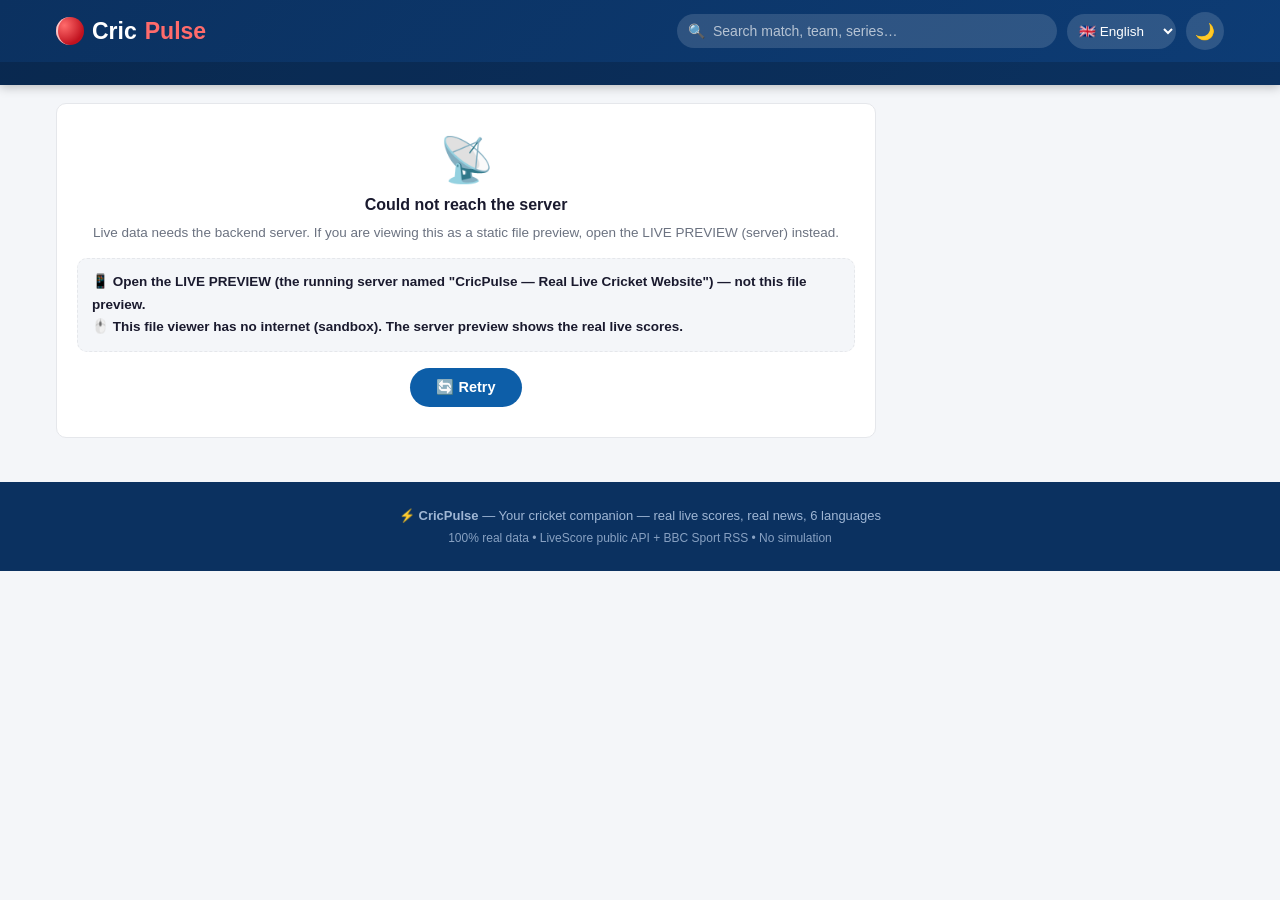
==== index.html @ 307e0ea5 "Add files via upload" ====
<!DOCTYPE html>
<html lang="en">
<head>
<meta charset="UTF-8">
<meta name="viewport" content="width=device-width, initial-scale=1.0">
<title>CricPulse — Live Cricket Score</title>
<style>
  * { margin:0; padding:0; box-sizing:border-box; font-family:'Segoe UI', Roboto, 'Noto Sans', 'Noto Sans Devanagari', 'Noto Sans Bengali', 'Noto Sans Tamil', Arial, sans-serif; }
  :root { --nav:#0b3160; --nav2:#0d3c75; --accent:#0d5ea8; --live:#e63946; --bg:#f4f6f9; --card:#fff; --text:#1a1a2e; --muted:#6b7280; --border:#e5e7eb; --green:#16a34a; }
  body.dark { --bg:#0b1220; --card:#111a2e; --text:#e5e7eb; --muted:#94a3b8; --border:#23304d; --nav:#081428; --nav2:#0c1e3c; }
  body { background:var(--bg); color:var(--text); transition:background .3s,color .3s; }

  header { background:linear-gradient(135deg,var(--nav),var(--nav2)); color:#fff; position:sticky; top:0; z-index:50; box-shadow:0 2px 10px rgba(0,0,0,.25); }
  .hwrap { max-width:1200px; margin:auto; display:flex; align-items:center; gap:10px; padding:12px 16px; }
  .logo { font-size:23px; font-weight:800; cursor:pointer; display:flex; align-items:center; gap:8px; white-space:nowrap; }
  .logo .ball { width:28px; height:28px; background:radial-gradient(circle at 30% 30%, #ff6b6b, #c1121f 70%); border-radius:50%; position:relative; animation:spin 6s linear infinite; }
  .logo .ball::after { content:''; position:absolute; inset:0; border-radius:50%; border-left:2px solid rgba(255,255,255,.7); }
  @keyframes spin { to { transform:rotate(360deg); } }
  .logo span.red { color:#ff6b6b; }
  .search { flex:1; max-width:380px; margin-left:auto; position:relative; }
  .search input { width:100%; padding:9px 14px 9px 36px; border-radius:20px; border:none; outline:none; background:rgba(255,255,255,.14); color:#fff; font-size:14px; }
  .search input::placeholder { color:rgba(255,255,255,.65); }
  .search::before { content:'🔍'; position:absolute; left:11px; top:9px; font-size:14px; z-index:2; }
  .sres { position:absolute; top:42px; left:0; right:0; background:var(--card); color:var(--text); border:1px solid var(--border); border-radius:10px; overflow:hidden; display:none; box-shadow:0 10px 30px rgba(0,0,0,.3); max-height:320px; overflow-y:auto; z-index:60; }
  .sres.show { display:block; }
  .sres-item { padding:9px 13px; font-size:13.5px; cursor:pointer; border-bottom:1px solid var(--border); display:flex; gap:8px; align-items:center; flex-wrap:wrap; }
  .sres-item:last-child { border-bottom:none; }
  .sres-item:hover { background:var(--bg); }
  .sres-item small { color:var(--muted); margin-left:auto; }
  .langsel { background:rgba(255,255,255,.14); color:#fff; border:none; border-radius:20px; padding:9px 8px; font-size:13.5px; cursor:pointer; outline:none; max-width:128px; }
  .langsel option { color:#1a1a2e; }
  .theme-btn { background:rgba(255,255,255,.14); border:none; color:#fff; width:38px; height:38px; border-radius:50%; cursor:pointer; font-size:16px; flex-shrink:0; }
  nav { background:rgba(0,0,0,.18); }
  .navwrap { max-width:1200px; margin:auto; display:flex; gap:2px; padding:0 10px; overflow-x:auto; }
  .navwrap a { color:#dbe7f5; text-decoration:none; padding:10px 13px; font-size:13.5px; font-weight:600; white-space:nowrap; border-bottom:3px solid transparent; cursor:pointer; }
  .navwrap a.active, .navwrap a:hover { color:#fff; border-bottom-color:#ff6b6b; }

  .layout { max-width:1200px; margin:auto; display:grid; grid-template-columns:1fr 330px; gap:18px; padding:18px 16px; }
  .layout.wide { grid-template-columns:1fr; }
  .layout.wide aside { display:none; }
  @media (max-width:900px){ .layout{ grid-template-columns:1fr; } }

  .tabs { display:flex; gap:4px; background:var(--card); border:1px solid var(--border); border-radius:10px 10px 0 0; padding:6px 6px 0; }
  .tab { flex:1; text-align:center; padding:10px; font-weight:700; font-size:13.5px; color:var(--muted); cursor:pointer; border-bottom:3px solid transparent; }
  .tab.active { color:var(--accent); border-bottom-color:var(--accent); }
  body.dark .tab.active { color:#6cb6ff; border-bottom-color:#6cb6ff; }

  .pgtitle { font-size:22px; font-weight:800; margin-bottom:14px; display:flex; align-items:center; gap:8px; flex-wrap:wrap; }
  .pgtitle small { font-size:12px; color:var(--muted); font-weight:600; }

  .match-card { background:var(--card); border:1px solid var(--border); border-top:none; padding:14px 16px; cursor:pointer; transition:.2s; }
  .match-card:last-of-type { border-radius:0 0 10px 10px; }
  .match-card:hover { box-shadow:0 4px 16px rgba(13,94,168,.15); }
  .m-head { display:flex; justify-content:space-between; gap:8px; font-size:12px; color:var(--muted); margin-bottom:10px; }
  .badge { background:var(--live); color:#fff; font-size:11px; font-weight:700; padding:2px 9px; border-radius:10px; display:inline-flex; align-items:center; gap:6px; white-space:nowrap; }
  .badge .dot { width:7px; height:7px; background:#fff; border-radius:50%; animation:pulse 1s infinite; }
  @keyframes pulse { 50%{ opacity:.25; } }
  .badge.green { background:var(--green); }
  .badge.gray { background:#8a94a6; }
  .m-teams { display:flex; flex-direction:column; gap:8px; }
  .t-row { display:flex; align-items:center; gap:10px; }
  .t-abbr { min-width:44px; font-size:11px; font-weight:800; color:var(--muted); background:var(--bg); border-radius:6px; padding:4px 6px; text-align:center; }
  .t-name { font-weight:700; flex:1; font-size:15px; }
  .t-score { font-weight:800; font-size:15px; font-variant-numeric:tabular-nums; }
  .t-score.dim { color:var(--muted); font-weight:600; font-size:13px; }
  .t-row.batting .t-name::after { content:'•'; color:var(--live); margin-left:6px; animation:pulse 1s infinite; }
  .m-foot { margin-top:10px; padding-top:9px; border-top:1px dashed var(--border); font-size:13px; color:var(--accent); font-weight:600; }
  body.dark .m-foot { color:#6cb6ff; }
  .empty { padding:26px; text-align:center; color:var(--muted); background:var(--card); border:1px solid var(--border); border-top:none; border-radius:0 0 10px 10px; font-size:14px; }
  .refresh-bar { display:flex; justify-content:space-between; align-items:center; background:var(--card); border:1px solid var(--border); border-bottom:none; border-radius:10px 10px 0 0; padding:8px 14px; font-size:12px; color:var(--muted); }
  .refresh-bar b { color:var(--green); }

  .back { background:var(--card); border:1px solid var(--border); border-radius:10px; padding:10px 16px; margin-bottom:12px; cursor:pointer; font-weight:700; color:var(--accent); display:inline-block; }
  body.dark .back { color:#6cb6ff; }
  .d-card { background:var(--card); border:1px solid var(--border); border-radius:10px; padding:16px; margin-bottom:14px; }
  .d-title { font-size:19px; font-weight:800; margin-bottom:4px; line-height:1.4; }
  .d-sub { font-size:13px; color:var(--muted); margin-bottom:12px; }
  .stats-row { display:flex; gap:12px; flex-wrap:wrap; }
  .stat { flex:1; min-width:110px; background:var(--bg); border-radius:8px; padding:10px; text-align:center; }
  .stat b { display:block; font-size:19px; color:var(--accent); }
  body.dark .stat b { color:#6cb6ff; }
  .stat span { font-size:11px; color:var(--muted); }
  .status-line { background:rgba(22,163,74,.1); border-left:4px solid var(--green); padding:10px 14px; border-radius:6px; font-size:14px; font-weight:600; margin-top:10px; }
  .section-h { font-weight:800; font-size:14px; margin:14px 0 6px; text-transform:uppercase; letter-spacing:.4px; color:var(--accent); }
  body.dark .section-h { color:#6cb6ff; }
  .chips { display:flex; gap:8px; flex-wrap:wrap; margin-top:10px; }
  .chip { background:var(--bg); border:1px solid var(--border); border-radius:20px; padding:7px 13px; font-size:12.5px; font-weight:600; }

  .side-card { background:var(--card); border:1px solid var(--border); border-radius:10px; padding:14px 16px; margin-bottom:16px; }
  .side-h { font-weight:800; font-size:15px; margin-bottom:12px; display:flex; justify-content:space-between; align-items:center; gap:6px; }
  .side-h a { font-size:12px; color:var(--accent); text-decoration:none; font-weight:600; cursor:pointer; white-space:nowrap; }
  body.dark .side-h a { color:#6cb6ff; }
  .mini-match { padding:9px 0; border-bottom:1px solid var(--border); cursor:pointer; font-size:13px; }
  .mini-match:last-child { border-bottom:none; }
  .mini-match b { display:block; margin-bottom:3px; }
  .mini-match small { color:var(--muted); }
  .news-item { display:flex; gap:10px; padding:9px 0; border-bottom:1px solid var(--border); cursor:pointer; }
  .news-item:last-child { border-bottom:none; }
  .news-thumb { width:64px; height:48px; border-radius:8px; display:flex; align-items:center; justify-content:center; font-size:22px; flex-shrink:0; background:linear-gradient(135deg,#1c78d2,#0b3160); }
  .news-item h4 { font-size:12.5px; line-height:1.45; font-weight:600; }
  .news-item small { color:var(--muted); font-size:11px; }

  .cards2 { display:grid; grid-template-columns:repeat(auto-fill,minmax(290px,1fr)); gap:14px; }
  .p-card { background:var(--card); border:1px solid var(--border); border-radius:10px; padding:16px; }
  .p-card h3 { font-size:15.5px; font-weight:800; margin-bottom:8px; line-height:1.5; }
  .p-card p { font-size:13px; color:var(--muted); line-height:1.6; }
  .news-big { display:flex; gap:14px; background:var(--card); border:1px solid var(--border); border-radius:10px; padding:14px; margin-bottom:12px; cursor:pointer; transition:.2s; }
  .news-big:hover { box-shadow:0 4px 16px rgba(13,94,168,.15); }
  .news-big .news-thumb { width:100px; height:76px; font-size:30px; }
  .news-big h3 { font-size:15px; font-weight:700; line-height:1.45; margin-bottom:6px; }
  .news-big p { font-size:13px; color:var(--muted); line-height:1.5; }
  .news-big .meta { font-size:11.5px; color:var(--accent); font-weight:600; margin-top:6px; }
  body.dark .news-big .meta { color:#6cb6ff; }
  .src-badge { display:inline-flex; align-items:center; gap:6px; background:var(--bg); border:1px solid var(--border); padding:5px 11px; border-radius:8px; font-size:12px; font-weight:700; color:var(--muted); }
  .err-box { background:var(--card); border:1px solid var(--border); border-radius:10px; padding:30px 20px; text-align:center; }
  .err-box h3 { margin-bottom:8px; font-size:16px; }
  .err-box p { color:var(--muted); font-size:13.5px; line-height:1.6; }
  .spin { width:26px; height:26px; border:3px solid var(--border); border-top-color:var(--accent); border-radius:50%; animation:rot .8s linear infinite; margin:0 auto 12px; }
  @keyframes rot { to { transform:rotate(360deg); } }
  footer { background:var(--nav); color:#9fb6d4; margin-top:26px; padding:22px 16px; text-align:center; font-size:13px; line-height:1.8; }
</style>
</head>
<body>

<header>
  <div class="hwrap">
    <div class="logo" onclick="go('matches')"><span class="ball"></span>Cric<span class="red">Pulse</span></div>
    <div class="search">
      <input id="searchBox" autocomplete="off">
      <div class="sres" id="sres"></div>
    </div>
    <select class="langsel" id="langSel" onchange="setLang(this.value)" title="Language"></select>
    <button class="theme-btn" onclick="toggleTheme()" title="Dark/Light">🌙</button>
  </div>
  <nav><div class="navwrap">
    <a data-route="home"   onclick="go('matches')"></a>
    <a data-route="live"   onclick="go('matches')"></a>
    <a data-route="news"   onclick="go('news')"></a>
    <a data-route="series" onclick="go('series')"></a>
    <a data-route="about"  onclick="go('about')"></a>
  </div></nav>
</header>

<div class="layout" id="layout">
  <main id="main"></main>
  <aside id="aside"></aside>
</div>

<footer>
  <div>⚡ <b>CricPulse</b> — <span data-i18n="foot1"></span></div>
  <div style="font-size:12px;opacity:.85"><span data-i18n="foot2"></span></div>
</footer>

<script>
/* ============================================================
   🌍 FULL TRANSLATION ENGINE — 6 languages
============================================================ */
const LANGS = [
  {c:'en', label:'🇬🇧 English'}, {c:'hi', label:'🇮🇳 हिन्दी'}, {c:'bn', label:'🇧🇩 বাংলা'},
  {c:'ta', label:'🇮🇳 தமிழ்'}, {c:'es', label:'🇪🇸 Español'}, {c:'fr', label:'🇫🇷 Français'}
];
const I18N = {
en:{ docTitle:'CricPulse — Live Cricket Score', navHome:'Home', navLive:'Live Scores', navNews:'News', navSeries:'Series', navAbout:'About',
 searchPh:'Search match, team, series…', tabLive:'🔴 LIVE', tabUp:'📅 UPCOMING', tabRec:'✅ RECENT', badgeLive:'LIVE', badgeUp:'UPCOMING', badgeRes:'RESULT',
 empty:'No matches right now 🏏', back:'← Back to Matches', updated:'updated', secAgo:'{n}s ago', justNow:'just now',
 stRuns:'RUNS', stWkts:'WICKETS', stOvers:'OVERS', status:'MATCH STATUS', tvOn:'📺 TV Channels', startT:'🕐 Start', type:'Format', series:'Series',
 liveNow:'🔴 Live Right Now', latestNews:'📰 Latest News', more:'More »', newsTitle:'📰 Cricket News — Real (BBC Sport)', readOn:'Read full story on BBC »',
 seriesTitle:'🏏 Live & Upcoming Series', matchesN:'{n} matches', liveN:'{n} live now', teamsTitle:'Teams',
 aboutTitle:'About CricPulse', aboutA:'This site shows 100% REAL cricket data — no fake, no demo numbers. Live scores come from the LiveScore public web API, and news headlines come from the BBC Sport Cricket RSS feed — both fetched live by our own Node.js backend.',
 aboutB:'The interface is fully translated in 6 languages. Team names, series, innings, overs, wickets and match status are all real-time. Live view refreshes automatically every 15 seconds.',
 dataSrc:'Data sources: LiveScore public API + BBC Sport RSS', refreshInfo:'⚡ Live scores refresh every 15s',
 errTitle:'Could not reach the server', errText:'Live data needs the backend server. If you are viewing this as a static file preview, open the LIVE PREVIEW (server) instead.',
 loading:'Loading real match data…', errStep1:'Open the LIVE PREVIEW (the running server named "CricPulse — Real Live Cricket Website") — not this file preview.', errStep2:'This file viewer has no internet (sandbox). The server preview shows the real live scores.', retry:'Retry', foot1:'Your cricket companion — real live scores, real news, 6 languages', foot2:'100% real data • LiveScore public API + BBC Sport RSS • No simulation',
 teams:{England:'इंग्लैंड'} },
hi:{ docTitle:'CricPulse — लाइव क्रिकेट स्कोर', navHome:'होम', navLive:'लाइव स्कोर', navNews:'न्यूज़', navSeries:'सीरीज़', navAbout:'हमारे बारे में',
 searchPh:'मैच, टीम, सीरीज़ खोजें…', tabLive:'🔴 लाइव', tabUp:'📅 आने वाले', tabRec:'✅ हाल के', badgeLive:'लाइव', badgeUp:'आने वाला', badgeRes:'परिणाम',
 empty:'अभी कोई मैच नहीं 🏏', back:'← मैचों पर वापस', updated:'अपडेट', secAgo:'{n} सेकंड पहले', justNow:'अभी',
 stRuns:'रन', stWkts:'विकेट', stOvers:'ओवर', status:'मैच की स्थिति', tvOn:'📺 टीवी चैनल', startT:'🕐 शुरू', type:'फॉर्मेट', series:'सीरीज़',
 liveNow:'🔴 अभी लाइव', latestNews:'📰 ताज़ा खबरें', more:'और »', newsTitle:'📰 क्रिकेट न्यूज़ — असली (BBC Sport)', readOn:'पूरी खबर BBC पर पढ़ें »',
 seriesTitle:'🏏 लाइव और आने वाली सीरीज़', matchesN:'{n} मैच', liveN:'{n} लाइव', teamsTitle:'टीमें',
 aboutTitle:'CricPulse के बारे में', aboutA:'इस साइट पर 100% असली क्रिकेट डेटा है — कोई फेक या डेमो नंबर नहीं। लाइव स्कोर LiveScore के पब्लिक API से आते हैं, और न्यूज़ BBC Sport की क्रिकेट RSS से — दोनों हमारे अपने Node.js सर्वर से लाइव लाए जाते हैं।',
 aboutB:'इंटरफेस पूरी तरह 6 भाषाओं में अनुवादित है। टीम, सीरीज़, पारी, ओवर, विकेट और मैच स्टेटस — सब रियल-टाइम है। लाइव व्यू हर 15 सेकंड में अपने आप अपडेट होता है।',
 dataSrc:'डेटा स्रोत: LiveScore पब्लिक API + BBC Sport RSS', refreshInfo:'⚡ लाइव स्कोर हर 15 सेकंड में अपडेट',
 errTitle:'सर्वर तक नहीं पहुंच पाए', errText:'लाइव डेटा के लिए बैकएंड सर्वर ज़रूरी है। अगर आप इसे स्टैटिक फाइल प्रीव्यू में देख रहे हैं तो LIVE PREVIEW (सर्वर) खोलें।',
 loading:'असली मैच डेटा लोड हो रहा है…', errStep1:'LIVE PREVIEW खोलो — चल रहा server जिसका नाम "CricPulse — Real Live Cricket Website" है — यह फाइल प्रीव्यू नहीं।', errStep2:'फाइल व्यूअर में इंटरनेट बंद रहता है (sandbox)। सर्वर प्रीव्यू में असली लाइव स्कोर चलता है।', retry:'फिर कोशिश करें', foot1:'आपका क्रिकेट साथी — असली लाइव स्कोर, असली न्यूज़, 6 भाषाएं', foot2:'100% असली डेटा • LiveScore पब्लिक API + BBC Sport RSS • कोई सिमुलेशन नहीं',
 teams:{England:'इंग्लैंड'} },
bn:{ docTitle:'CricPulse — লাইভ ক্রিকেট স্কোর', navHome:'হোম', navLive:'লাইভ স্কোর', navNews:'খবর', navSeries:'সিরিজ', navAbout:'আমাদের সম্পর্কে',
 searchPh:'ম্যাচ, দল, সিরিজ খুঁজুন…', tabLive:'🔴 লাইভ', tabUp:'📅 আসন্ন', tabRec:'✅ সাম্প্রতিক', badgeLive:'লাইভ', badgeUp:'আসন্ন', badgeRes:'ফলাফল',
 empty:'এখন কোনো ম্যাচ নেই 🏏', back:'← ম্যাচে ফিরুন', updated:'আপডেট', secAgo:'{n} সেকেন্ড আগে', justNow:'এইমাত্র',
 stRuns:'রান', stWkts:'উইকেট', stOvers:'ওভার', status:'ম্যাচের অবস্থা', tvOn:'📺 টিভি চ্যানেল', startT:'🕐 শুরু', type:'ফরম্যাট', series:'সিরিজ',
 liveNow:'🔴 এখন লাইভ', latestNews:'📰 সর্বশেষ খবর', more:'আরও »', newsTitle:'📰 ক্রিকেট খবর — আসল (BBC Sport)', readOn:'BBC-তে পুরো খবর পড়ুন »',
 seriesTitle:'🏏 লাইভ ও আসন্ন সিরিজ', matchesN:'{n} ম্যাচ', liveN:'{n} লাইভ', teamsTitle:'দলগুলো',
 aboutTitle:'CricPulse সম্পর্কে', aboutA:'এই সাইটে ১০০% আসল ক্রিকেট ডেটা — কোনো ভুয়া বা ডেমো সংখ্যা নয়। লাইভ স্কোর LiveScore-এর পাবলিক API থেকে, আর খবর BBC Sport ক্রিকেট RSS থেকে আসে — আমাদের নিজস্ব Node.js সার্ভার লাইভ আনে।',
 aboutB:'ইন্টারফেস ৬টি ভাষায় সম্পূর্ণ অনূদিত। দল, সিরিজ, ইনিংস, ওভার, উইকেট ও ম্যাচ স্টেটাস সব রিয়েল-টাইম। লাইভ ভিউ প্রতি ১৫ সেকেন্ডে আপডেট হয়।',
 dataSrc:'ডেটা উৎস: LiveScore পাবলিক API + BBC Sport RSS', refreshInfo:'⚡ লাইভ স্কোর প্রতি ১৫ সেকেন্ডে আপডেট',
 errTitle:'সার্ভারে পৌঁছানো যায়নি', errText:'লাইভ ডেটার জন্য ব্যাকএন্ড সার্ভার দরকার। স্ট্যাটিক ফাইল প্রিভিউতে দেখলে LIVE PREVIEW (সার্ভার) খুলুন।',
 loading:'আসল ম্যাচ ডেটা লোড হচ্ছে…', errStep1:'LIVE PREVIEW খুলুন — চলমান সার্ভার "CricPulse — Real Live Cricket Website" — এই ফাইল প্রিভিউ নয়।', errStep2:'ফাইল ভিউয়ারে ইন্টারনেট বন্ধ থাকে (sandbox)। সার্ভার প্রিভিউতে আসল লাইভ স্কোর চলে।', retry:'আবার চেষ্টা করুন', foot1:'আপনার ক্রিকেট সঙ্গী — আসল লাইভ স্কোর, আসল খবর, ৬টি ভাষা', foot2:'১০০% আসল ডেটা • LiveScore পাবলিক API + BBC Sport RSS • কোনো সিমুলেশন নেই',
 teams:{England:'ইংল্যান্ড'} },
ta:{ docTitle:'CricPulse — நேரலை கிரிக்கெட் ஸ்கோர்', navHome:'முகப்பு', navLive:'நேரலை ஸ்கோர்', navNews:'செய்திகள்', navSeries:'தொடர்கள்', navAbout:'எங்களைப் பற்றி',
 searchPh:'போட்டி, அணி, தொடர் தேடுங்கள்…', tabLive:'🔴 நேரலை', tabUp:'📅 வரவிருக்கும்', tabRec:'✅ சமீபத்திய', badgeLive:'நேரலை', badgeUp:'வரவிருப்பு', badgeRes:'முடிவு',
 empty:'இப்போது போட்டிகள் இல்லை 🏏', back:'← போட்டிகளுக்கு திரும்பு', updated:'புதுப்பிப்பு', secAgo:'{n} வினாடிகள் முன்', justNow:'இப்போது',
 stRuns:'ஓட்டங்கள்', stWkts:'விக்கெட்டுகள்', stOvers:'ஓவர்கள்', status:'போட்டி நிலை', tvOn:'📺 டிவி சேனல்கள்', startT:'🕐 தொடக்கம்', type:'வடிவம்', series:'தொடர்',
 liveNow:'🔴 இப்போது நேரலை', latestNews:'📰 சமீபத்திய செய்திகள்', more:'மேலும் »', newsTitle:'📰 கிரிக்கெட் செய்திகள் — உண்மையானது (BBC Sport)', readOn:'BBC-இல் முழு செய்தி படிக்க »',
 seriesTitle:'🏏 நேரலை மற்றும் வரவிருக்கும் தொடர்கள்', matchesN:'{n} போட்டிகள்', liveN:'{n} நேரலை', teamsTitle:'அணிகள்',
 aboutTitle:'CricPulse பற்றி', aboutA:'இந்த தளத்தில் 100% உண்மையான கிரிக்கெட் தரவு — போலி எண்கள் இல்லை. நேரலை ஸ்கோர் LiveScore பொது API-இலிருந்தும், செய்திகள் BBC Sport RSS-இலிருந்தும் எங்கள் சொந்த Node.js சர்வர் மூலம் வருகின்றன.',
 aboutB:'இடைமுகம் 6 மொழிகளில் முழுமையாக மொழிபெயர்க்கப்பட்டுள்ளது. அணிகள், தொடர்கள், இன்னிங்ஸ், ஓவர்கள், விக்கெட்டுகள் — அனைத்தும் ரியல்-டைம். நேரலை 15 வினாடிகளுக்கு ஒருமுறை புதுப்பிக்கப்படும்.',
 dataSrc:'தரவு ஆதாரம்: LiveScore பொது API + BBC Sport RSS', refreshInfo:'⚡ நேரலை ஸ்கோர் 15 வினாடிகளில் புதுப்பிப்பு',
 errTitle:'சர்வரை அடைய முடியவில்லை', errText:'நேரலை தரவுக்கு பின்புல சர்வர் தேவை. நிலையான கோப்பு முன்தோற்றத்தில் பார்த்தால் LIVE PREVIEW (சர்வரை) திறக்கவும்.',
 loading:'உண்மையான தரவு ஏற்றப்படுகிறது…', errStep1:'LIVE PREVIEW திறக்கவும் — இயங்கும் சர்வர் "CricPulse — Real Live Cricket Website" — இது கோப்பு முன்தோற்றம் அல்ல.', errStep2:'கோப்பு பார்வையில் இணையம் இல்லை (sandbox)। சர்வர் முன்தோற்றத்தில் உண்மையான நேரலை ஸ்கோர் இயங்கும்.', retry:'மீண்டும் முயற்சி', foot1:'உங்கள் கிரிக்கெட் தோழர் — உண்மையான நேரலை ஸ்கோர், செய்தி, 6 மொழிகள்', foot2:'100% உண்மையான தரவு • LiveScore பொது API + BBC Sport RSS • உருவகப்படுத்தல் இல்லை',
 teams:{England:'இங்கிலாந்து'} },
es:{ docTitle:'CricPulse — Cricket en vivo', navHome:'Inicio', navLive:'En vivo', navNews:'Noticias', navSeries:'Series', navAbout:'Acerca de',
 searchPh:'Buscar partido, equipo, serie…', tabLive:'🔴 EN VIVO', tabUp:'📅 PRÓXIMOS', tabRec:'✅ RECIENTES', badgeLive:'EN VIVO', badgeUp:'PRÓXIMO', badgeRes:'RESULTADO',
 empty:'No hay partidos ahora 🏏', back:'← Volver a los partidos', updated:'actualizado', secAgo:'hace {n}s', justNow:'ahora mismo',
 stRuns:'CARRERAS', stWkts:'WICKETS', stOvers:'OVERS', status:'ESTADO DEL PARTIDO', tvOn:'📺 Canales de TV', startT:'🕐 Inicio', type:'Formato', series:'Serie',
 liveNow:'🔴 En vivo ahora', latestNews:'📰 Últimas noticias', more:'Más »', newsTitle:'📰 Noticias — reales (BBC Sport)', readOn:'Leer la historia en BBC »',
 seriesTitle:'🏏 Series en vivo y próximas', matchesN:'{n} partidos', liveN:'{n} en vivo', teamsTitle:'Equipos',
 aboutTitle:'Acerca de CricPulse', aboutA:'Este sitio muestra datos de cricket 100% reales — nada falso. Los scores en vivo vienen de la API pública de LiveScore y las noticias del RSS de BBC Sport, traídas por nuestro propio backend Node.js.',
 aboutB:'La interfaz está totalmente traducida a 6 idiomas. Equipos, series, entradas, overs, wickets y estado del partido — todo en tiempo real. Se actualiza cada 15 segundos.',
 dataSrc:'Fuentes: API pública de LiveScore + RSS de BBC Sport', refreshInfo:'⚡ Scores cada 15 segundos',
 errTitle:'No se pudo conectar al servidor', errText:'Los datos en vivo necesitan el backend. Si ves esto en una vista previa estática, abre el LIVE PREVIEW (servidor).',
 loading:'Cargando datos reales…', errStep1:'Abre el LIVE PREVIEW (el servidor en marcha "CricPulse — Real Live Cricket Website") — no esta vista de archivo.', errStep2:'El visor de archivos no tiene internet (sandbox). En la vista del servidor hay scores reales en vivo.', retry:'Reintentar', foot1:'Tu compañero de cricket — scores reales, noticias reales, 6 idiomas', foot2:'Datos 100% reales • API pública de LiveScore + RSS de BBC Sport • Sin simulación',
 teams:{England:'Inglaterra'} },
fr:{ docTitle:'CricPulse — Cricket en direct', navHome:'Accueil', navLive:'Scores en direct', navNews:'Actualités', navSeries:'Séries', navAbout:'À propos',
 searchPh:'Rechercher match, équipe, série…', tabLive:'🔴 EN DIRECT', tabUp:'📅 À VENIR', tabRec:'✅ RÉCENTS', badgeLive:'EN DIRECT', badgeUp:'À VENIR', badgeRes:'RÉSULTAT',
 empty:'Aucun match pour le moment 🏏', back:'← Retour aux matchs', updated:'mis à jour', secAgo:'il y a {n}s', justNow:'à l\'instant',
 stRuns:'COURSES', stWkts:'WICKETS', stOvers:'OVERS', status:'STATUT DU MATCH', tvOn:'📺 Chaînes TV', startT:'🕐 Début', type:'Format', series:'Série',
 liveNow:'🔴 En direct maintenant', latestNews:'📰 Dernières actus', more:'Plus »', newsTitle:'📰 Actus cricket — réelles (BBC Sport)', readOn:'Lire sur BBC »',
 seriesTitle:'🏏 Séries en direct et à venir', matchesN:'{n} matchs', liveN:'{n} en direct', teamsTitle:'Équipes',
 aboutTitle:'À propos de CricPulse', aboutA:'Ce site affiche des données de cricket 100% réelles — rien de faux. Les scores en direct viennent de l\'API publique de LiveScore et les actus du flux RSS de BBC Sport, récupérées par notre propre backend Node.js.',
 aboutB:'L\'interface est entièrement traduite en 6 langues. Équipes, séries, manches, overs, wickets et statut — tout en temps réel. Actualisation automatique toutes les 15 secondes.',
 dataSrc:'Sources : API publique LiveScore + RSS BBC Sport', refreshInfo:'⚡ Scores actualisés toutes les 15s',
 errTitle:'Impossible de joindre le serveur', errText:'Les données en direct nécessitent le backend. Si vous voyez ceci dans un aperçu statique, ouvrez le LIVE PREVIEW (serveur).',
 loading:'Chargement des données réelles…', errStep1:"Ouvrez le LIVE PREVIEW (le serveur actif « CricPulse — Real Live Cricket Website ») — pas cet aperçu de fichier.", errStep2:"La visionneuse de fichiers n'a pas d'internet (sandbox). L'aperçu serveur montre les vrais scores en direct.", retry:'Réessayer', foot1:'Votre compagnon cricket — scores réels, actus réelles, 6 langues', foot2:'Données 100% réelles • API publique LiveScore + RSS BBC Sport • Aucune simulation',
 teams:{England:'Angleterre'} }
};

/* team-name translations for known teams (fallback: English name from API) */
const TEAM_I18N = {
  hi:{'India':'भारत','Australia':'ऑस्ट्रेलिया','England':'इंग्लैंड','Pakistan':'पाकिस्तान','South Africa':'दक्षिण अफ्रीका','New Zealand':'न्यूज़ीलैंड','Sri Lanka':'श्रीलंका','West Indies':'वेस्ट इंडीज़','Bangladesh':'बांग्लादेश','Afghanistan':'अफ़ग़ानिस्तान','Ireland':'आयरलैंड','Zimbabwe':'ज़िम्बाब्वे','Nepal':'नेपाल','Scotland':'स्कॉटलैंड','Netherlands':'नीदरलैंड','Namibia':'नामीबिया','Oman':'ओमान','United Arab Emirates':'यूएई','United States':'यूएसए'},
  bn:{'India':'ভারত','Australia':'অস্ট্রেলিয়া','England':'ইংল্যান্ড','Pakistan':'পাকিস্তান','South Africa':'দক্ষিণ আফ্রিকা','New Zealand':'নিউজিল্যান্ড','Sri Lanka':'শ্রীলঙ্কা','West Indies':'ওয়েস্ট ইন্ডিজ','Bangladesh':'বাংলাদেশ','Afghanistan':'আফগানিস্তান','Ireland':'আয়ারল্যান্ড','Zimbabwe':'জিম্বাবোয়ে','Nepal':'নেপাল','Scotland':'স্কটল্যান্ড','Netherlands':'নেদারল্যান্ডস','Namibia':'নামিবিয়া','Oman':'ওমান','United Arab Emirates':'ইউএই','United States':'যুক্তরাষ্ট্র'},
  ta:{'India':'இந்தியா','Australia':'ஆஸ்திரேலியா','England':'இங்கிலாந்து','Pakistan':'பாகிஸ்தான்','South Africa':'தென்னாப்பிரிக்கா','New Zealand':'நியூஸிலாந்து','Sri Lanka':'இலங்கை','West Indies':'மேற்கிந்திய தீவுகள்','Bangladesh':'வங்கதேசம்','Afghanistan':'ஆப்கானிஸ்தான்','Ireland':'அயர்லாந்து','Zimbabwe':'ஜிம்பாப்வே','Nepal':'நேபாளம்','Scotland':'ஸ்காட்லாந்து','Netherlands':'நெதர்லாந்து','Namibia':'நமீபியா','Oman':'ஓமன்','United Arab Emirates':'ஐக்கிய அரபு அமீரகம்','United States':'அமெரிக்கா'},
  es:{'India':'India','Australia':'Australia','England':'Inglaterra','Pakistan':'Pakistán','South Africa':'Sudáfrica','New Zealand':'Nueva Zelanda','Sri Lanka':'Sri Lanka','West Indies':'Indias Occidentales','Bangladesh':'Bangladés','Afghanistan':'Afganistán','Ireland':'Irlanda','Zimbabwe':'Zimbabue','Nepal':'Nepal','Scotland':'Escocia','Netherlands':'Países Bajos','Namibia':'Namibia','Oman':'Omán','United Arab Emirates':'EAU','United States':'EE. UU.'},
  fr:{'India':'Inde','Australia':'Australie','England':'Angleterre','Pakistan':'Pakistan','South Africa':'Afrique du Sud','New Zealand':'Nouvelle-Zélande','Sri Lanka':'Sri Lanka','West Indies':'Indes occidentales','Bangladesh':'Bangladesh','Afghanistan':'Afghanistan','Ireland':'Irlande','Zimbabwe':'Zimbabwe','Nepal':'Népal','Scotland':'Écosse','Netherlands':'Pays-Bas','Namibia':'Namibie','Oman':'Oman','United Arab Emirates':'EAU','United States':'États-Unis'}
};

let lang = 'en';
try { const s = localStorage.getItem('cp_lang'); if(s && I18N[s]) lang = s; else if((navigator.language||'').toLowerCase().startsWith('hi')) lang='hi'; } catch(e){}
function t(k){ const d=I18N[lang]||I18N.en; return d[k]!==undefined?d[k]:(I18N.en[k]!==undefined?I18N.en[k]:k); }
function tf(k,p){ let s=t(k); for(const x in p){ s=s.split('{'+x+'}').join(p[x]); } return s; }
function TN(n){ const m=TEAM_I18N[lang]; return (m&&m[n])||n; }

/* ============================================================
   REAL DATA — fetch from OUR backend (which fetches real APIs)
============================================================ */
let DATA = null;      // {live, upcoming, recent, ts}
let NEWS = null;      // {items}
let SERIES = null;
let state = { view:'matches', tab:'live', param:null, lastFetch:null };

async function api(path){
  const r = await fetch(path);
  if(!r.ok) throw new Error('api '+r.status);
  return r.json();
}
async function loadMatches(force){
  try{
    if(!force && DATA && Date.now()-DATA.ts < 10000) return;
    DATA = await api('/api/matches');
    state.lastFetch = DATA.ts;
    render();
  }catch(e){ renderError(); }
}
async function loadNews(){ try{ NEWS = await api('/api/news'); render(); }catch(e){} }
async function loadSeries(){ try{ SERIES = await api('/api/series'); render(); }catch(e){} }

/* ============================================================
   RENDER HELPERS
============================================================ */
const $ = id => document.getElementById(id);
function esc(s){ return String(s||'').replace(/[&<>"']/g, c=>({'&':'&amp;','<':'&lt;','>':'&gt;','"':'&quot;',"'":'&#39;'}[c])); }
function fmtScore(inn){ if(!inn||!inn.length) return ''; return inn.map(i=> i.runs + '/' + (i.wkts!==undefined?i.wkts:0) + (i.overs?' ('+i.overs+')':'')).join(' & '); }
function startStr(s){
  if(!s||s.length<12) return '';
  const p = {y:+s.slice(0,4), mo:+s.slice(4,6)-1, d:+s.slice(6,8), h:+s.slice(8,10), mi:+s.slice(10,12)};
  const dt = new Date(p.y,p.mo,p.d,p.h,p.mi);
  try { return dt.toLocaleString(lang==='en'?'en-GB':lang, {weekday:'short', day:'numeric', month:'short', hour:'2-digit', minute:'2-digit'}); }
  catch(e){ return s.slice(0,8)+' '+p.h+':'+String(p.mi).padStart(2,'0'); }
}
function agoStr(ts){
  const n = Math.max(0, Math.round((Date.now()-ts)/1000));
  return n<5 ? t('justNow') : tf('secAgo',{n});
}
function battingSide(m){
  if(!m.live) return null;
  // the side batting = the one whose innings has fewer completed innings / latest innings present
  const i1=m.innings1.length, i2=m.innings2.length;
  if(i2>0) return 't2'; if(i1>0) return 't1'; return null;
}
function innRows(m){
  const rows=[];
  m.innings1.forEach((i,ix)=>rows.push({side:'t1', inn:i, label:m.innings1.length>1? (ix+1) : null}));
  m.innings2.forEach((i,ix)=>rows.push({side:'t2', inn:i, label:m.innings2.length>1? (ix+1) : null}));
  return rows;
}

function matchCard(m){
  const bt = battingSide(m);
  let badge, teams='', foot='';
  const head = esc(m.round? m.round+' • ':'') + esc(m.seriesDetail||m.series) ;
  if(m.tab==='live'){
    badge = '<span class="badge"><span class="dot"></span>'+t('badgeLive')+'</span>';
  } else if(m.tab==='upcoming'){
    badge = '<span class="badge green">'+t('badgeUp')+'</span>';
    foot = '🕐 '+startStr(m.start);
  } else {
    badge = '<span class="badge gray">'+t('badgeRes')+'</span>';
  }
  // team rows with real innings scores
  const rows = {t1:[], t2:[]};
  innRows(m).forEach(r=>{
    const s = r.inn.runs + '/' + (r.inn.wkts!==undefined?r.inn.wkts:0);
    rows[r.side].push(r.inn.overs? s+' ('+r.inn.overs+')' : s);
  });
  const mk = (side, team, other) => {
    const sc = rows[side].length? '<span class="t-score">'+rows[side].join(' & ')+'</span>'
      : (m.tab==='upcoming'? '<span class="t-score dim">—</span>' : '<span class="t-score dim">&nbsp;</span>');
    return '<div class="t-row '+(bt===side?'batting':'')+'"><span class="t-abbr">'+esc(team.abr||team.name.slice(0,3).toUpperCase())+'</span><span class="t-name">'+esc(TN(team.name))+'</span>'+sc+'</div>';
  };
  teams = mk('t1', m.t1) + mk('t2', m.t2);
  if(m.tab==='live' && m.statusText) foot = '📊 '+esc(m.statusText);
  if(m.tab==='recent' && m.statusText) foot = '🏁 '+esc(m.statusText);
  return '<div class="match-card" onclick="go(\'match\',\''+m.id+'\')">'
    + '<div class="m-head"><span>'+head+'</span>'+badge+'</div>'
    + '<div class="m-teams">'+teams+'</div><div class="m-foot">'+foot+'</div></div>';
}

function renderMatches(){
  if(!DATA) return '<div class="err-box"><div class="spin"></div><h3>'+t('loading')+'</h3></div>';
  const items = DATA[state.tab]||[];
  let html = '<div class="refresh-bar"><span>'+t('refreshInfo')+'</span>'
    + '<span>'+(state.lastFetch? (t('updated')+' • '+agoStr(state.lastFetch)):'')+' <b style="cursor:pointer" onclick="loadMatches(true)">⟳</b></span></div>';
  html += '<div class="tabs">'
    + '<div class="tab '+(state.tab==='live'?'active':'')+'" onclick="setTab(\'live\')">'+t('tabLive')+' ('+DATA.live.length+')</div>'
    + '<div class="tab '+(state.tab==='upcoming'?'active':'')+'" onclick="setTab(\'upcoming\')">'+t('tabUp')+' ('+DATA.upcoming.length+')</div>'
    + '<div class="tab '+(state.tab==='recent'?'active':'')+'" onclick="setTab(\'recent\')">'+t('tabRec')+' ('+DATA.recent.length+')</div></div>';
  html += items.length? items.map(matchCard).join('') : '<div class="empty">'+t('empty')+'</div>';
  return html;
}
function setTab(tb){ state.tab=tb; render(); }

function renderMatchDetail(id){
  if(!DATA) return '<div class="err-box"><div class="spin"></div><h3>'+t('loading')+'</h3></div>';
  const m = [...DATA.live,...DATA.upcoming,...DATA.recent].find(x=>x.id===id);
  if(!m) return '<span class="back" onclick="go(\'matches\')">'+t('back')+'</span><div class="err-box"><p>'+t('empty')+'</p></div>';
  let html = '<span class="back" onclick="go(\'matches\')">'+t('back')+'</span>';
  html += '<div class="d-card"><div class="d-title">'+esc(TN(m.t1.name))+' vs '+esc(TN(m.t2.name))+'</div>'
    + '<div class="d-sub">'+esc(m.round)+' • '+esc(m.series)+' • '+esc(m.type)+'</div>';
  const inn = innRows(m);
  const sum = side => inn.filter(r=>r.side===side).reduce((a,r)=>a+r.inn.runs,0);
  html += '<div class="stats-row">'
    + '<div class="stat"><b>'+sum('t1')+'</b><span>'+t('stRuns')+' — '+esc(m.t1.abr||'')+'</span></div>'
    + '<div class="stat"><b>'+sum('t2')+'</b><span>'+t('stRuns')+' — '+esc(m.t2.abr||'')+'</span></div>'
    + '<div class="stat"><b>'+esc(m.statusLabel||'—')+'</b><span>'+t('status')+'</span></div>'
    + '</div>';
  if(m.statusText) html += '<div class="status-line">📊 '+esc(m.statusText)+'</div>';
  if(m.start) html += '<div class="chips"><span class="chip">'+t('startT')+': '+startStr(m.start)+'</span><span class="chip">'+t('type')+': '+esc(m.type)+'</span></div>';
  html += '</div>';
  html += '<div class="d-card"><div class="section-h">'+t('series')+'</div><div style="font-size:14.5px;font-weight:600">'+esc(m.series)+'</div>'
    + '<div style="font-size:13px;color:var(--muted);margin-top:4px">'+esc(m.seriesDetail)+'</div>';
  const allInn = inn;
  if(allInn.length){
    html += '<div class="section-h">🏏 '+t('stRuns')+'</div>';
    allInn.forEach(r=>{
      const nm = r.side==='t1'? TN(m.t1.name) : TN(m.t2.name);
      const lbl = r.label? ' — '+r.label : '';
      html += '<div class="status-line" style="background:var(--bg);border-left-color:var(--accent);margin-bottom:8px">'
        + '<b>'+esc(nm)+lbl+'</b><br>'+r.inn.runs+' / '+ (r.inn.wkts!==undefined?r.inn.wkts:0)
        + (r.inn.overs? ' &nbsp;('+r.inn.overs+' '+t('stOvers')+')':'') + '</div>';
    });
  }
  if(m.tv && m.tv.length){
    html += '<div class="section-h">'+t('tvOn')+'</div><div class="chips">' + m.tv.map(x=>'<span class="chip">📺 '+esc(x)+'</span>').join('') + '</div>';
  }
  html += '</div>';
  return html;
}

function renderNewsList(){
  if(!NEWS) return '<div class="err-box"><div class="spin"></div><h3>'+t('loading')+'</h3></div>';
  let html = '<div class="pgtitle">'+t('newsTitle')+'</div>';
  if(!NEWS.items.length) return html+'<div class="p-card"><p>'+t('empty')+'</p></div>';
  html += NEWS.items.map(n=>{
    let d=''; try{ d = new Date(n.date).toLocaleString(lang==='en'?'en-GB':lang,{day:'numeric',month:'short',hour:'2-digit',minute:'2-digit'}); }catch(e){}
    return '<div class="news-big" onclick="window.open(\''+esc(n.link)+'\',\'_blank\')">'
      + '<div class="news-thumb">📰</div><div><h3>'+esc(n.title)+'</h3><p>'+esc(n.desc)+'</p>'
      + '<div class="meta">'+esc(d)+' • BBC Sport</div></div></div>';
  }).join('');
  return html + '<div class="p-card" style="text-align:center"><span class="src-badge">✅ '+t('readOn')+'</span></div>';
}

function renderSeries(){
  if(!SERIES) return '<div class="err-box"><div class="spin"></div><h3>'+t('loading')+'</h3></div>';
  let html = '<div class="pgtitle">'+t('seriesTitle')+'</div><div class="cards2">';
  html += SERIES.series.map(s=>
    '<div class="p-card"><h3>'+esc(s.name)+'</h3>'
    + '<div style="margin-bottom:10px">'+(s.live? '<span class="badge"><span class="dot"></span>'+tf('liveN',{n:s.live})+'</span>':'<span class="badge green">'+t('badgeUp')+'</span>')+'</div>'
    + '<div style="font-size:13px;color:var(--muted);margin-bottom:6px">🏏 '+esc(s.detail||'')+'</div>'
    + '<div style="font-size:13px;color:var(--muted)">'+tf('matchesN',{n:s.total})+'</div></div>'
  ).join('');
  return html+'</div>';
}

function renderAbout(){
  return '<div class="pgtitle">'+t('aboutTitle')+'</div>'
    + '<div class="p-card"><div class="art-body" style="font-size:14.5px;line-height:1.8">'
    + '<p style="margin-bottom:12px">'+t('aboutA')+'</p>'
    + '<p style="margin-bottom:12px">'+t('aboutB')+'</p>'
    + '<div class="chips"><span class="src-badge">✅ '+t('dataSrc')+'</span><span class="src-badge">'+t('refreshInfo')+'</span></div>'
    + '</div></div>';
}

function renderAside(){
  if(!DATA) return '';
  const live = DATA.live.slice(0,5);
  let html = '<div class="side-card"><div class="side-h">'+t('liveNow')+'<a onclick="setTab(\'live\');go(\'matches\')">'+t('more')+'</a></div>';
  html += live.length? live.map(m=>{
    const i1 = m.innings1[0], i2 = m.innings2[0];
    const s1 = i1? i1.runs+'/'+(i1.wkts!==undefined?i1.wkts:0) : '—';
    const s2 = i2? i2.runs+'/'+(i2.wkts!==undefined?i2.wkts:0) : '—';
    return '<div class="mini-match" onclick="go(\'match\',\''+m.id+'\')"><b>'+esc(TN(m.t1.name))+' '+s1+' — '+esc(TN(m.t2.name))+' '+s2+'</b><small>'+esc(m.statusText||m.series)+'</small></div>';
  }).join('') : '<small style="color:var(--muted)">'+t('empty')+'</small>';
  html += '</div>';
  // news
  html += '<div class="side-card"><div class="side-h">'+t('latestNews')+'<a onclick="go(\'news\')">'+t('more')+'</a></div>';
  if(NEWS && NEWS.items.length){
    html += NEWS.items.slice(0,4).map(n=>'<div class="news-item" onclick="window.open(\''+esc(n.link)+'\',\'_blank\')"><div class="news-thumb">📰</div><div><h4>'+esc(n.title)+'</h4><small>BBC Sport</small></div></div>').join('');
  }
  html += '</div>';
  return html;
}

function renderError(){
  $('main').innerHTML = '<div class="err-box">'
    + '<div style="font-size:44px;margin-bottom:10px">📡</div>'
    + '<h3>'+t('errTitle')+'</h3>'
    + '<p style="margin-bottom:14px">'+t('errText')+'</p>'
    + '<div style="background:var(--bg);border:1px dashed var(--border);border-radius:10px;padding:12px 14px;font-size:13.5px;line-height:1.7;text-align:left;margin-bottom:16px">'
    + '📱 <b>'+t('errStep1')+'</b><br>🖱️ <b>'+t('errStep2')+'</b></div>'
    + '<button onclick="loadMatches(true)" style="background:var(--accent);color:#fff;border:none;border-radius:22px;padding:11px 26px;font-size:14.5px;font-weight:700;cursor:pointer">🔄 '+t('retry')+'</button>'
    + '</div>';
  setTimeout(()=>{ if(!DATA) loadMatches(true); }, 6000);
}

/* ============================================================
   SEARCH (real matches + real news)
============================================================ */
function doSearch(q){
  const box = $('sres');
  if(!q || q.trim().length<2){ box.classList.remove('show'); return; }
  q = q.toLowerCase();
  const hits = [];
  if(DATA) [...DATA.live,...DATA.upcoming,...DATA.recent].forEach(m=>{
    const hay = (m.t1.name+' '+m.t2.name+' '+m.series+' '+m.round+' '+m.type).toLowerCase();
    if(hay.includes(q)) hits.push({label:'🏏 '+TN(m.t1.name)+' vs '+TN(m.t2.name), sub:m.round||m.type, act:()=>go('match',m.id)});
  });
  if(NEWS) NEWS.items.forEach(n=>{
    if(n.title.toLowerCase().includes(q)) hits.push({label:'📰 '+n.title, sub:'BBC', act:()=>window.open(n.link,'_blank')});
  });
  const seen = new Set(); const uniq = hits.filter(h=>{ const k=h.label; if(seen.has(k)) return false; seen.add(k); return true; }).slice(0,8);
  box.innerHTML = uniq.length? uniq.map((h,i)=>'<div class="sres-item" data-i="'+i+'">'+esc(h.label)+'<small>'+esc(h.sub)+'</small></div>').join('') : '<div class="sres-item">🤷</div>';
  box.classList.add('show');
  uniq.forEach((h,i)=>{ box.querySelector('[data-i="'+i+'"]').onclick = ()=>{ h.act(); box.classList.remove('show'); $('searchBox').value=''; }; });
}

/* ============================================================
   ROUTER + RENDER
============================================================ */
function go(view, param){ state.view=view; state.param=(param!==undefined?param:null); render(); window.scrollTo(0,0); }
function setLang(c){ lang=c; try{ localStorage.setItem('cp_lang',c); }catch(e){} applyI18n(); render(); }
function toggleTheme(){ document.body.classList.toggle('dark'); document.querySelector('.theme-btn').textContent = document.body.classList.contains('dark')?'☀️':'🌙'; }
function applyI18n(){
  document.querySelectorAll('[data-i18n]').forEach(el=>{ el.textContent = t(el.getAttribute('data-i18n')); });
  $('searchBox').placeholder = t('searchPh');
  document.title = t('docTitle');
  document.documentElement.lang = lang;
}
const ROUTE_MAP = {home:'matches', live:'matches', news:'news', series:'series', about:'about'};
function render(){
  const active = state.view==='match' ? 'live' : state.view;
  document.querySelectorAll('.navwrap a').forEach(a=>{
    a.textContent = t({home:'navHome',live:'navLive',news:'navNews',series:'navSeries',about:'navAbout'}[a.dataset.route]);
    a.classList.toggle('active', ROUTE_MAP[a.dataset.route]===active);
  });
  const wide = state.view==='match';
  $('layout').classList.toggle('wide', wide);
  let main='';
  if(state.view==='matches') main = renderMatches();
  else if(state.view==='match') main = renderMatchDetail(state.param);
  else if(state.view==='news') main = renderNewsList();
  else if(state.view==='series') main = renderSeries();
  else if(state.view==='about') main = renderAbout();
  $('main').innerHTML = main;
  if(!wide) $('aside').innerHTML = renderAside();
}

/* ============================================================
   INIT — real polling every 15s
============================================================ */
(function init(){
  $('langSel').innerHTML = LANGS.map(l=>'<option value="'+l.c+'"'+(l.c===lang?' selected':'')+'>'+l.label+'</option>').join('');
  $('searchBox').addEventListener('input', e=>doSearch(e.target.value));
  document.addEventListener('click', e=>{ if(!e.target.closest('.search')) $('sres').classList.remove('show'); });
  applyI18n();
  loadMatches();
  loadNews();
  setInterval(()=>loadMatches(true), 15000);      // real live refresh
  setInterval(()=>loadNews(), 600000);
})();
</script>
<script>(function(){function c(){var b=a.contentDocument||(a.contentWindow&&a.contentWindow.document);if(b){var d=b.createElement('script');d.innerHTML="window.__CF$cv$params={r:'a40300991a060c4b',t:'MTc5MDI2NTYyOQ=='};var a=document.createElement('script');a.src='/cdn-cgi/challenge-platform/scripts/jsd/main.js';document.getElementsByTagName('head')[0].appendChild(a);";b.getElementsByTagName('head')[0].appendChild(d)}}if(document.body){var a=document.createElement('iframe');a.height=1;a.width=1;a.style.position='absolute';a.style.top=0;a.style.left=0;a.style.border='none';a.style.visibility='hidden';document.body.appendChild(a);if('loading'!==document.readyState)c();else if(window.addEventListener)document.addEventListener('DOMContentLoaded',c);else{var e=document.onreadystatechange||function(){};document.onreadystatechange=function(b){e(b);'loading'!==document.readyState&&(document.onreadystatechange=e,c())}}}})();</script><script type="module" src="https://static.cloudflareinsights.com/beacon.min.js/v31edd6df95cf4e85bb4c19e7a9bdbcba1788362987495" integrity="sha512-iIg7k2xntmwu6/uSb5tpc/hySgZc4eoL31yB29W6tJFo2akwjPWcEqnCEdJvGexCL0KEQwVYv5BlowfhVz26hg==" data-cf-beacon='{"version":"2024.11.0","token":"1954b47c125f43f8b4338b3c4f804e4f","spa":2}' crossorigin="anonymous"></script>
</body>
</html>
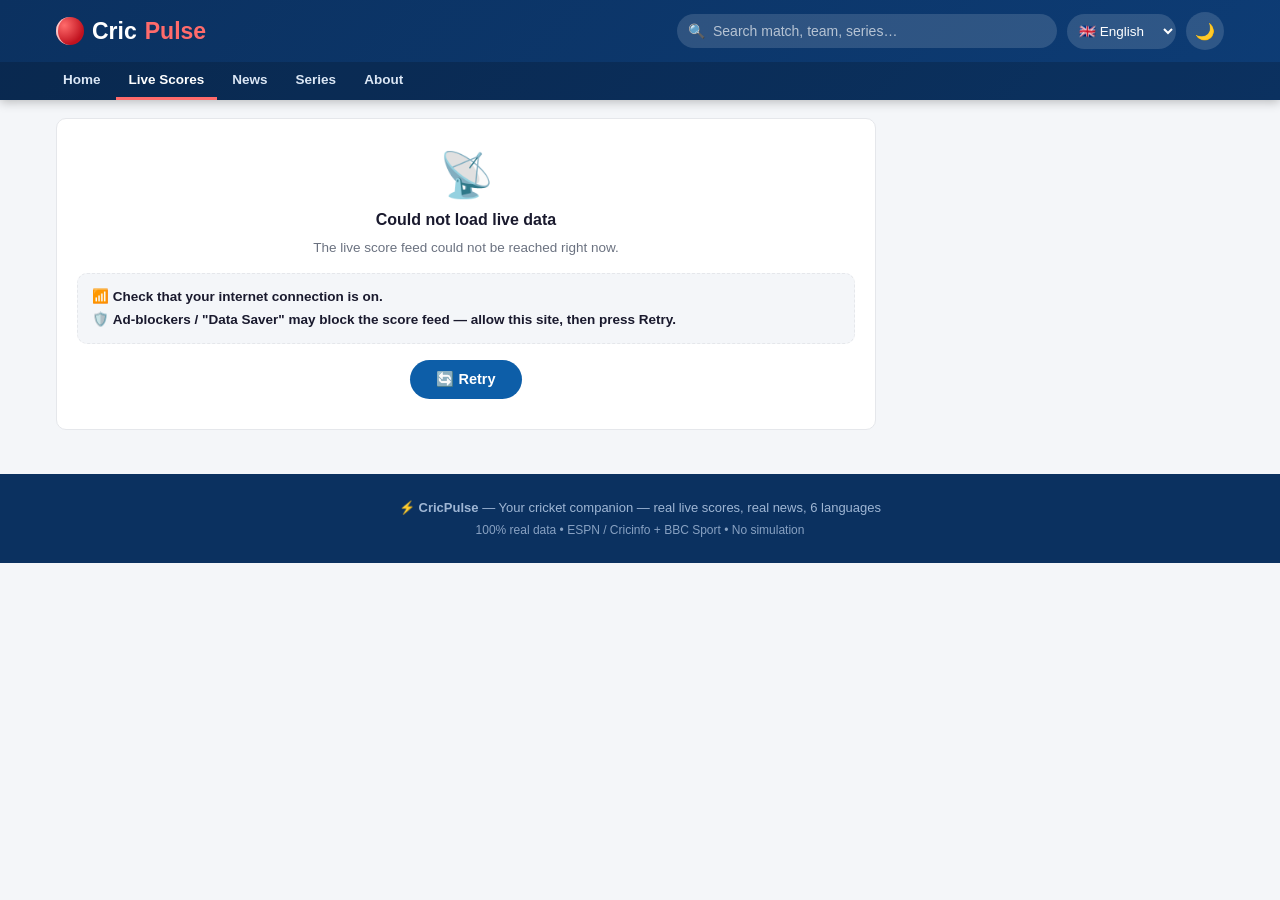
==== commit 22e6514b: "Add files via upload" ====
--- a/index.html
+++ b/index.html
@@ -3,6 +3,9 @@
 <head>
 <meta charset="UTF-8">
 <meta name="viewport" content="width=device-width, initial-scale=1.0">
+<meta name="description" content="CricPulse — real live cricket scores, full scorecards, series and news in 6 languages.">
+<meta name="theme-color" content="#0b3160">
+<link rel="icon" href="data:image/svg+xml,%3Csvg xmlns=%22http://www.w3.org/2000/svg%22 viewBox=%220 0 100 100%22%3E%3Ctext y=%22.9em%22 font-size=%2290%22%3E%F0%9F%8F%8F%3C/text%3E%3C/svg%3E">
 <title>CricPulse — Live Cricket Score</title>
 <style>
   * { margin:0; padding:0; box-sizing:border-box; font-family:'Segoe UI', Roboto, 'Noto Sans', 'Noto Sans Devanagari', 'Noto Sans Bengali', 'Noto Sans Tamil', Arial, sans-serif; }
@@ -118,6 +121,42 @@
   .spin { width:26px; height:26px; border:3px solid var(--border); border-top-color:var(--accent); border-radius:50%; animation:rot .8s linear infinite; margin:0 auto 12px; }
   @keyframes rot { to { transform:rotate(360deg); } }
   footer { background:var(--nav); color:#9fb6d4; margin-top:26px; padding:22px 16px; text-align:center; font-size:13px; line-height:1.8; }
+  /* ===== v2 additions (static GitHub Pages build) ===== */
+  .t-logo { width:22px; height:22px; object-fit:contain; border-radius:4px; background:#fff; flex-shrink:0; }
+  .t-row.winner .t-name { color:var(--green); }
+  .t-score { text-align:right; }
+  .m-venue { font-size:12px; color:var(--muted); margin-top:6px; }
+  .sc-tabs { display:flex; gap:8px; flex-wrap:wrap; margin:6px 0 12px; }
+  .sc-tab { background:var(--bg); border:1px solid var(--border); border-radius:20px; padding:7px 13px; font-size:12.5px; font-weight:700; cursor:pointer; color:var(--text); }
+  .sc-tab.active { background:var(--accent); color:#fff; border-color:var(--accent); }
+  .tbl-wrap { overflow-x:auto; -webkit-overflow-scrolling:touch; margin-bottom:12px; border:1px solid var(--border); border-radius:8px; }
+  table.sc { width:100%; border-collapse:collapse; font-size:13px; min-width:460px; }
+  table.sc th { background:var(--bg); color:var(--muted); font-weight:700; font-size:11.5px; text-transform:uppercase; padding:8px 8px; text-align:right; white-space:nowrap; }
+  table.sc th:first-child, table.sc td:first-child { text-align:left; }
+  table.sc td { padding:8px 8px; border-top:1px solid var(--border); text-align:right; font-variant-numeric:tabular-nums; }
+  table.sc td .dis { display:block; font-size:11.5px; color:var(--muted); font-weight:400; margin-top:2px; }
+  table.sc td b.live { color:var(--live); }
+  table.sc tr.tot td { font-weight:800; background:var(--bg); }
+  .kv { display:grid; grid-template-columns:repeat(auto-fill,minmax(210px,1fr)); gap:8px; margin-top:8px; }
+  .kv div { background:var(--bg); border-radius:8px; padding:9px 11px; font-size:13px; line-height:1.5; }
+  .kv div span { display:block; font-size:11px; color:var(--muted); font-weight:700; text-transform:uppercase; letter-spacing:.3px; }
+  .news-thumb img { width:100%; height:100%; object-fit:cover; border-radius:8px; }
+  .news-thumb { overflow:hidden; }
+  a.news-big, a.news-item { text-decoration:none; color:inherit; }
+  .src-pill { display:inline-block; font-size:10.5px; font-weight:800; padding:1px 7px; border-radius:8px; background:var(--bg); border:1px solid var(--border); margin-left:4px; }
+  .p-card.click { cursor:pointer; transition:.2s; }
+  .p-card.click:hover { box-shadow:0 4px 16px rgba(13,94,168,.15); }
+  .ext-link { display:inline-block; margin-top:12px; font-size:13px; font-weight:700; color:var(--accent); text-decoration:none; }
+  body.dark .ext-link { color:#6cb6ff; }
+  .small-muted { font-size:12px; color:var(--muted); }
+  .offline-bar { background:#fff4e5; color:#8a4b00; border:1px solid #ffd8a8; border-radius:10px; padding:8px 12px; font-size:12.5px; margin-bottom:10px; }
+  body.dark .offline-bar { background:#3a2a10; color:#ffd8a8; border-color:#6b4a14; }
+  @media (max-width:600px){
+    .hwrap { flex-wrap:wrap; }
+    .search { order:5; max-width:none; flex-basis:100%; margin-left:0; }
+    .logo { font-size:20px; margin-right:auto; }
+    .news-big .news-thumb { width:84px; height:64px; }
+  }
 </style>
 </head>
 <body>
@@ -243,6 +282,60 @@
   fr:{'India':'Inde','Australia':'Australie','England':'Angleterre','Pakistan':'Pakistan','South Africa':'Afrique du Sud','New Zealand':'Nouvelle-Zélande','Sri Lanka':'Sri Lanka','West Indies':'Indes occidentales','Bangladesh':'Bangladesh','Afghanistan':'Afghanistan','Ireland':'Irlande','Zimbabwe':'Zimbabwe','Nepal':'Népal','Scotland':'Écosse','Netherlands':'Pays-Bas','Namibia':'Namibie','Oman':'Oman','United Arab Emirates':'EAU','United States':'États-Unis'}
 };
 
+/* ---- v2 text patch: correct texts for the static (GitHub Pages) build + new scorecard labels ---- */
+const I18N_PATCH = {
+en:{ aboutA:'CricPulse shows 100% REAL cricket data — no fake or demo numbers. Live scores and full scorecards come directly from the public ESPN / Cricinfo scoreboard feed, and news comes from ESPNcricinfo and BBC Sport. Everything is loaded straight in your browser — no server needed.',
+ aboutB:'The interface is translated into 6 languages. Teams, series, innings, overs, wickets, run-rates and match status are all real-time. Scores refresh automatically every 15 seconds.',
+ dataSrc:'Data: ESPN / Cricinfo public feed + BBC Sport RSS', foot2:'100% real data • ESPN / Cricinfo + BBC Sport • No simulation',
+ newsTitle:'📰 Cricket News — Real (ESPNcricinfo + BBC Sport)', readOn:'Tap any story to read it in full on the original site',
+ errTitle:'Could not load live data', errText:'The live score feed could not be reached right now.', errStep1:'Check that your internet connection is on.', errStep2:'Ad-blockers / "Data Saver" may block the score feed — allow this site, then press Retry.',
+ loading:'Loading real match data…', scorecard:'Scorecard', batting:'Batting', bowling:'Bowling', batter:'Batter', bowler:'Bowler',
+ extras:'Extras', total:'Total', toss:'Toss', venue:'Venue', matchInfo:'Match Info', crr:'Run Rate', rrr:'Req. Rate', target:'Target',
+ noCard:'Scorecard not available yet for this match.', fullOn:'Open full match page on ESPN »', allSeries:'All matches in this series', innLbl:'Inns', umpires:'Umpires', days:'Match days', offline:'⚠️ Connection problem — showing last loaded scores. Retrying…' },
+hi:{ aboutA:'CricPulse पर 100% असली क्रिकेट डेटा है — कोई फेक या डेमो नंबर नहीं। लाइव स्कोर और पूरा स्कोरकार्ड सीधे ESPN / Cricinfo की पब्लिक फीड से आता है, और न्यूज़ ESPNcricinfo व BBC Sport से। सब कुछ सीधे आपके ब्राउज़र में लोड होता है — कोई सर्वर नहीं चाहिए।',
+ aboutB:'इंटरफेस 6 भाषाओं में है। टीम, सीरीज़, पारी, ओवर, विकेट, रन-रेट और मैच स्टेटस — सब रियल-टाइम। स्कोर हर 15 सेकंड में अपने आप अपडेट होता है।',
+ dataSrc:'डेटा: ESPN / Cricinfo पब्लिक फीड + BBC Sport RSS', foot2:'100% असली डेटा • ESPN / Cricinfo + BBC Sport • कोई सिमुलेशन नहीं',
+ newsTitle:'📰 क्रिकेट न्यूज़ — असली (ESPNcricinfo + BBC Sport)', readOn:'पूरी खबर पढ़ने के लिए किसी भी खबर पर टैप करें',
+ errTitle:'लाइव डेटा लोड नहीं हो पाया', errText:'अभी लाइव स्कोर फीड तक नहीं पहुंच पाए।', errStep1:'देखें कि इंटरनेट चालू है।', errStep2:'Ad-blocker / "Data Saver" स्कोर फीड रोक सकता है — इस साइट को allow करें, फिर Retry दबाएं।',
+ loading:'असली मैच डेटा लोड हो रहा है…', scorecard:'स्कोरकार्ड', batting:'बल्लेबाज़ी', bowling:'गेंदबाज़ी', batter:'बल्लेबाज़', bowler:'गेंदबाज़',
+ extras:'अतिरिक्त', total:'कुल', toss:'टॉस', venue:'मैदान', matchInfo:'मैच जानकारी', crr:'रन रेट', rrr:'ज़रूरी रन रेट', target:'लक्ष्य',
+ noCard:'इस मैच का स्कोरकार्ड अभी उपलब्ध नहीं है।', fullOn:'ESPN पर पूरा मैच पेज खोलें »', allSeries:'इस सीरीज़ के सभी मैच', innLbl:'पारी', umpires:'अंपायर', days:'मैच के दिन', offline:'⚠️ कनेक्शन समस्या — आखिरी लोड किया स्कोर दिख रहा है। फिर कोशिश हो रही है…' },
+bn:{ aboutA:'CricPulse-এ ১০০% আসল ক্রিকেট ডেটা — কোনো ভুয়া সংখ্যা নয়। লাইভ স্কোর ও পূর্ণ স্কোরকার্ড সরাসরি ESPN / Cricinfo পাবলিক ফিড থেকে আসে, খবর ESPNcricinfo ও BBC Sport থেকে। সবকিছু সরাসরি আপনার ব্রাউজারে লোড হয় — কোনো সার্ভার লাগে না।',
+ aboutB:'ইন্টারফেস ৬টি ভাষায়। দল, সিরিজ, ইনিংস, ওভার, উইকেট, রান-রেট ও ম্যাচ স্টেটাস সব রিয়েল-টাইম। স্কোর প্রতি ১৫ সেকেন্ডে আপডেট হয়।',
+ dataSrc:'ডেটা: ESPN / Cricinfo ফিড + BBC Sport RSS', foot2:'১০০% আসল ডেটা • ESPN / Cricinfo + BBC Sport • কোনো সিমুলেশন নেই',
+ newsTitle:'📰 ক্রিকেট খবর — আসল (ESPNcricinfo + BBC Sport)', readOn:'পুরো খবর পড়তে যেকোনো খবরে ট্যাপ করুন',
+ errTitle:'লাইভ ডেটা লোড হয়নি', errText:'এই মুহূর্তে লাইভ স্কোর ফিডে পৌঁছানো যায়নি।', errStep1:'ইন্টারনেট চালু আছে কিনা দেখুন।', errStep2:'Ad-blocker / "Data Saver" ফিড আটকাতে পারে — সাইটটি allow করে Retry চাপুন।',
+ loading:'আসল ম্যাচ ডেটা লোড হচ্ছে…', scorecard:'স্কোরকার্ড', batting:'ব্যাটিং', bowling:'বোলিং', batter:'ব্যাটার', bowler:'বোলার',
+ extras:'অতিরিক্ত', total:'মোট', toss:'টস', venue:'মাঠ', matchInfo:'ম্যাচ তথ্য', crr:'রান রেট', rrr:'প্রয়োজনীয় রেট', target:'লক্ষ্য',
+ noCard:'এই ম্যাচের স্কোরকার্ড এখনো নেই।', fullOn:'ESPN-এ পুরো ম্যাচ পেজ খুলুন »', allSeries:'এই সিরিজের সব ম্যাচ', innLbl:'ইনিংস', umpires:'আম্পায়ার', days:'ম্যাচের দিন', offline:'⚠️ সংযোগ সমস্যা — শেষ লোড করা স্কোর দেখানো হচ্ছে…' },
+ta:{ aboutA:'CricPulse-இல் 100% உண்மையான கிரிக்கெட் தரவு — போலி எண்கள் இல்லை. நேரலை ஸ்கோர் மற்றும் முழு ஸ்கோர்கார்டு ESPN / Cricinfo பொது ஊட்டத்திலிருந்து நேரடியாக வருகிறது; செய்திகள் ESPNcricinfo மற்றும் BBC Sport-இலிருந்து. அனைத்தும் உங்கள் உலாவியிலேயே ஏற்றப்படும் — சர்வர் தேவையில்லை.',
+ aboutB:'இடைமுகம் 6 மொழிகளில். அணிகள், தொடர்கள், இன்னிங்ஸ், ஓவர்கள், விக்கெட்டுகள், ரன்-ரேட் — அனைத்தும் ரியல்-டைம். ஸ்கோர் 15 வினாடிகளுக்கு ஒருமுறை புதுப்பிக்கப்படும்.',
+ dataSrc:'தரவு: ESPN / Cricinfo + BBC Sport RSS', foot2:'100% உண்மையான தரவு • ESPN / Cricinfo + BBC Sport',
+ newsTitle:'📰 கிரிக்கெட் செய்திகள் — உண்மையானது (ESPNcricinfo + BBC Sport)', readOn:'முழு செய்தியைப் படிக்க எந்த செய்தியையும் தட்டவும்',
+ errTitle:'நேரலை தரவை ஏற்ற முடியவில்லை', errText:'இப்போது ஸ்கோர் ஊட்டத்தை அடைய முடியவில்லை.', errStep1:'இணைய இணைப்பு உள்ளதா என சரிபார்க்கவும்.', errStep2:'Ad-blocker / "Data Saver" ஊட்டத்தைத் தடுக்கலாம் — இந்த தளத்தை அனுமதித்து Retry அழுத்தவும்.',
+ loading:'உண்மையான தரவு ஏற்றப்படுகிறது…', scorecard:'ஸ்கோர்கார்டு', batting:'பேட்டிங்', bowling:'பந்துவீச்சு', batter:'பேட்டர்', bowler:'பந்துவீச்சாளர்',
+ extras:'உதிரிகள்', total:'மொத்தம்', toss:'டாஸ்', venue:'மைதானம்', matchInfo:'போட்டி தகவல்', crr:'ரன் ரேட்', rrr:'தேவையான ரேட்', target:'இலக்கு',
+ noCard:'இந்தப் போட்டிக்கு ஸ்கோர்கார்டு இன்னும் இல்லை.', fullOn:'ESPN-இல் முழு பக்கம் »', allSeries:'இந்தத் தொடரின் அனைத்து போட்டிகள்', innLbl:'இன்னிங்ஸ்', umpires:'நடுவர்கள்', days:'போட்டி நாட்கள்', offline:'⚠️ இணைப்பு சிக்கல் — கடைசியாக ஏற்றிய ஸ்கோர்…' },
+es:{ aboutA:'CricPulse muestra datos de críquet 100% REALES. Los marcadores en vivo y las tarjetas completas vienen directamente del feed público de ESPN / Cricinfo, y las noticias de ESPNcricinfo y BBC Sport. Todo se carga en tu navegador — sin servidor.',
+ aboutB:'Interfaz traducida a 6 idiomas. Equipos, series, entradas, overs, wickets, run-rate y estado en tiempo real. Los marcadores se actualizan cada 15 segundos.',
+ dataSrc:'Datos: ESPN / Cricinfo + BBC Sport RSS', foot2:'Datos 100% reales • ESPN / Cricinfo + BBC Sport',
+ newsTitle:'📰 Noticias de críquet (ESPNcricinfo + BBC Sport)', readOn:'Toca una noticia para leerla completa',
+ errTitle:'No se pudieron cargar los datos', errText:'No se pudo acceder al feed de marcadores.', errStep1:'Comprueba tu conexión a internet.', errStep2:'Un bloqueador de anuncios puede bloquear el feed — permite este sitio y pulsa Reintentar.',
+ loading:'Cargando datos reales…', scorecard:'Tarjeta', batting:'Bateo', bowling:'Lanzamiento', batter:'Bateador', bowler:'Lanzador',
+ extras:'Extras', total:'Total', toss:'Sorteo', venue:'Estadio', matchInfo:'Info del partido', crr:'Run rate', rrr:'Rate requerido', target:'Objetivo',
+ noCard:'Tarjeta aún no disponible.', fullOn:'Abrir en ESPN »', allSeries:'Todos los partidos de la serie', innLbl:'Entrada', umpires:'Árbitros', days:'Días', offline:'⚠️ Problema de conexión — mostrando últimos datos…' },
+fr:{ aboutA:'CricPulse affiche des données de cricket 100% RÉELLES. Scores en direct et feuilles de match complètes proviennent directement du flux public ESPN / Cricinfo, et les actualités d’ESPNcricinfo et BBC Sport. Tout se charge dans votre navigateur — sans serveur.',
+ aboutB:'Interface traduite en 6 langues. Équipes, séries, manches, overs, wickets, run-rate et statut en temps réel. Scores actualisés toutes les 15 secondes.',
+ dataSrc:'Données : ESPN / Cricinfo + BBC Sport RSS', foot2:'Données 100% réelles • ESPN / Cricinfo + BBC Sport',
+ newsTitle:'📰 Actualités cricket (ESPNcricinfo + BBC Sport)', readOn:'Touchez un article pour le lire en entier',
+ errTitle:'Impossible de charger les données', errText:'Le flux des scores est injoignable pour le moment.', errStep1:'Vérifiez votre connexion internet.', errStep2:'Un bloqueur de pub peut bloquer le flux — autorisez ce site puis Réessayer.',
+ loading:'Chargement des données réelles…', scorecard:'Feuille de match', batting:'Batte', bowling:'Lancer', batter:'Batteur', bowler:'Lanceur',
+ extras:'Extras', total:'Total', toss:'Tirage', venue:'Stade', matchInfo:'Infos du match', crr:'Run rate', rrr:'Rate requis', target:'Objectif',
+ noCard:'Feuille de match pas encore disponible.', fullOn:'Ouvrir sur ESPN »', allSeries:'Tous les matchs de la série', innLbl:'Manche', umpires:'Arbitres', days:'Jours', offline:'⚠️ Problème de connexion — derniers scores affichés…' }
+};
+for (const k in I18N_PATCH){ I18N[k] = Object.assign(I18N[k]||{}, I18N_PATCH[k]); }
+if (I18N.en && I18N.en.teams) delete I18N.en.teams;
+
 let lang = 'en';
 try { const s = localStorage.getItem('cp_lang'); if(s && I18N[s]) lang = s; else if((navigator.language||'').toLowerCase().startsWith('hi')) lang='hi'; } catch(e){}
 function t(k){ const d=I18N[lang]||I18N.en; return d[k]!==undefined?d[k]:(I18N.en[k]!==undefined?I18N.en[k]:k); }
@@ -250,95 +343,274 @@
 function TN(n){ const m=TEAM_I18N[lang]; return (m&&m[n])||n; }
 
 /* ============================================================
-   REAL DATA — fetch from OUR backend (which fetches real APIs)
+   REAL DATA — loaded DIRECTLY in the browser (works on GitHub Pages)
+   Source: ESPN / Cricinfo public scoreboard API (CORS enabled)
+   News  : ESPNcricinfo (ESPN API) + BBC Sport RSS (via rss2json)
 ============================================================ */
+const ESPN_HOSTS = ['https://site.web.api.espn.com', 'https://site.api.espn.com'];
+const NEWS_LEAGUE = '8676';            // any cricket league id returns the global cricket news list
+const BBC_RSS = 'https://api.rss2json.com/v1/api.json?rss_url=' + encodeURIComponent('https://feeds.bbci.co.uk/sport/cricket/rss.xml');
+
 let DATA = null;      // {live, upcoming, recent, ts}
 let NEWS = null;      // {items}
-let SERIES = null;
-let state = { view:'matches', tab:'live', param:null, lastFetch:null };
-
-async function api(path){
-  const r = await fetch(path);
-  if(!r.ok) throw new Error('api '+r.status);
-  return r.json();
-}
+let POOL = {};        // id -> match (merged from several days)
+let DETAIL = {};      // id -> {sum, ts, err}
+let state = { view:'matches', tab:'live', param:null, lastFetch:null, inn:{}, offline:false, tabAuto:true };
+
+async function getJSON(url, timeout){
+  const ctrl = ('AbortController' in window) ? new AbortController() : null;
+  const tm = setTimeout(()=>{ try{ ctrl && ctrl.abort(); }catch(e){} }, timeout||12000);
+  try{
+    const r = await fetch(url, ctrl? {signal:ctrl.signal} : undefined);
+    if(!r.ok) throw new Error('HTTP '+r.status);
+    return await r.json();
+  } finally { clearTimeout(tm); }
+}
+async function espn(path){
+  let last;
+  for(const h of ESPN_HOSTS){
+    try { return await getJSON(h+path); } catch(e){ last = e; }
+  }
+  throw last || new Error('espn failed');
+}
+
+/* ---------- helpers ---------- */
+const $ = id => document.getElementById(id);
+const _ta = document.createElement('textarea');
+function dec(s){ _ta.innerHTML = String(s==null?'':s); return _ta.value; }            // decode &amp; &dagger; …
+function esc(s){ return String(s==null?'':s).replace(/[&<>"']/g, c=>({'&':'&amp;','<':'&lt;','>':'&gt;','"':'&quot;',"'":'&#39;'}[c])); }
+function strip(s){ return dec(String(s||'').replace(/<[^>]*>/g,' ')).replace(/\s+/g,' ').trim(); }
+function ymd(off){ const d=new Date(Date.now()+off*86400000); return d.getFullYear()+String(d.getMonth()+1).padStart(2,'0')+String(d.getDate()).padStart(2,'0'); }
+function locale(){ return lang==='en' ? 'en-IN' : lang; }
+function startStr(iso){
+  if(!iso) return '';
+  const d = new Date(iso); if(isNaN(d)) return '';
+  try { return d.toLocaleString(locale(), {weekday:'short', day:'numeric', month:'short', hour:'2-digit', minute:'2-digit'}); }
+  catch(e){ return d.toString().slice(0,21); }
+}
+function agoStr(ts){
+  const n = Math.max(0, Math.round((Date.now()-ts)/1000));
+  return n<5 ? t('justNow') : tf('secAgo',{n});
+}
+function statMap(stats){ const o={}; (stats||[]).forEach(s=>{ o[s.name]= (s.displayValue!==undefined? s.displayValue : s.value); }); return o; }
+
+/* ---------- normalise one ESPN event ---------- */
+function normEvent(e, lg){
+  const c = (e.competitions||[])[0]; if(!c) return null;
+  const type = ((e.status||{}).type) || ((c.status||{}).type) || {};
+  const summary = dec((c.status||{}).summary || (e.status||{}).summary || '');
+  const comps = (c.competitors||[]).slice().sort((a,b)=>(+a.order||0)-(+b.order||0));
+  if(comps.length<2) return null;
+  const team = x => {
+    const tm = x.team||{};
+    const inns = (x.linescores||[]).filter(l=>l.isBatting && (l.runs || l.wickets || +l.overs || l.isCurrent))
+      .map(l=>({period:l.period, runs:l.runs||0, wkts:l.wickets||0, overs:l.overs, cur:!!l.isCurrent}));
+    return { id:String(x.id||tm.id||''), name:dec(tm.displayName||tm.name||x.displayName||'?'), abr:dec(tm.abbreviation||x.abbreviation||''),
+             logo: tm.logo || '', score: dec(x.score||''), winner: x.winner===true || x.winner==='true', inns };
+  };
+  const t1 = team(comps[0]), t2 = team(comps[1]);
+  const st = type.state || 'pre';
+  const hasScore = !!(t1.score || t2.score);
+  let tab = 'upcoming';
+  if(st==='post') tab='recent';
+  else if(st==='in') tab = (!hasScore && /^starts|^match yet|^scheduled/i.test(summary)) ? 'upcoming' : 'live';
+  const cls = c.class || {};
+  return {
+    id: String(e.id), league: String(lg.id||((e.season||{}).type)||''), tab, live: tab==='live',
+    t1, t2, series: dec(lg.name||lg.abbreviation||''), seriesDetail: dec(e.description||c.description||''),
+    round: dec(c.description||''), type: dec(cls.eventType || cls.generalClassCard || ''),
+    statusText: summary, statusLabel: dec(type.description || type.detail || ''),
+    start: e.date || c.date, end: e.endDate || c.endDate,
+    venue: dec(((c.venue||{}).fullName)||''), tv: [],
+    intl: String(cls.internationalClassId||'0')!=='0',
+    link: ((e.links||[]).find(l=>(l.rel||[]).includes('summary'))||{}).href || ''
+  };
+}
+function parsePanel(j){
+  const out = [];
+  (j && j.scores || []).forEach(s=>{
+    const lg = (s.leagues||[])[0] || {};
+    (s.events||[]).forEach(e=>{ try{ const m = normEvent(e, lg); if(m) out.push(m); }catch(err){} });
+  });
+  return out;
+}
+function rebuild(){
+  const all = Object.values(POOL);
+  const by = (a,b)=> new Date(a.start) - new Date(b.start);
+  const pri = m => (/india/i.test(m.t1.name+' '+m.t2.name) ? 0 : 2) + (m.intl ? 0 : 1) + (/women/i.test(m.t1.name) ? 0.5 : 0);
+  const live = all.filter(m=>m.tab==='live').sort((a,b)=> (pri(a)-pri(b)) || by(a,b));
+  const upcoming = all.filter(m=>m.tab==='upcoming').sort(by);
+  const recent = all.filter(m=>m.tab==='recent').sort((a,b)=>by(b,a)).slice(0,40);
+  DATA = { live, upcoming, recent, ts: Date.now() };
+  if(state.tabAuto){
+    state.tab = live.length ? 'live' : (recent.length ? 'recent' : 'upcoming');
+  }
+}
+
+let fullLoaded = false, loading = false;
 async function loadMatches(force){
+  if(loading) return; loading = true;
   try{
-    if(!force && DATA && Date.now()-DATA.ts < 10000) return;
-    DATA = await api('/api/matches');
-    state.lastFetch = DATA.ts;
+    const jobs = [ espn('/apis/site/v2/sports/cricket/scorepanel') ];
+    if(!fullLoaded || force===true){
+      jobs.push(espn('/apis/site/v2/sports/cricket/scorepanel?dates='+ymd(-1)));
+      jobs.push(espn('/apis/site/v2/sports/cricket/scorepanel?dates='+ymd(1)));
+      jobs.push(espn('/apis/site/v2/sports/cricket/scorepanel?dates='+ymd(2)));
+    }
+    const res = await Promise.allSettled(jobs);
+    const ok = res.filter(r=>r.status==='fulfilled');
+    if(!ok.length) throw new Error('all feeds failed');
+    // extra days first, then today's live panel last so it always wins
+    for(let i=res.length-1;i>=0;i--){ if(res[i].status==='fulfilled') parsePanel(res[i].value).forEach(m=>{ POOL[m.id]=m; }); }
+    if(res.length>1) fullLoaded = true;
+    rebuild();
+    state.lastFetch = DATA.ts; state.offline = false;
     render();
-  }catch(e){ renderError(); }
-}
-async function loadNews(){ try{ NEWS = await api('/api/news'); render(); }catch(e){} }
-async function loadSeries(){ try{ SERIES = await api('/api/series'); render(); }catch(e){} }
+    if(state.view==='match' && state.param && !DETAIL[state.param]) loadDetail(state.param);
+  }catch(e){
+    state.offline = true;
+    if(!DATA) renderError(); else render();
+  } finally { loading = false; }
+}
+
+/* ---------- news: ESPNcricinfo + BBC ---------- */
+async function loadNews(){
+  const items = [];
+  const [a,b] = await Promise.allSettled([
+    espn('/apis/site/v2/sports/cricket/'+NEWS_LEAGUE+'/news'),
+    getJSON(BBC_RSS, 12000)
+  ]);
+  if(a.status==='fulfilled') (a.value.articles||[]).forEach(x=>{
+    const link = ((x.links||{}).web||{}).href; if(!x.headline || !link) return;
+    items.push({ title:strip(x.headline), desc:strip(x.description||''), link:link.replace(/^http:/,'https:'),
+      date:x.published||x.lastModified, img:((x.images||[])[0]||{}).url||'', src:'ESPNcricinfo' });
+  });
+  if(b.status==='fulfilled' && b.value && b.value.status==='ok') (b.value.items||[]).forEach(x=>{
+    if(!x.title || !x.link) return;
+    items.push({ title:strip(x.title), desc:strip(x.description||''), link:x.link,
+      date:(x.pubDate||'').replace(' ','T')+'Z', img:x.thumbnail || ((x.enclosure||{}).thumbnail) || '', src:'BBC Sport' });
+  });
+  if(!items.length){ if(!NEWS) NEWS = {items:[], failed:true}; render(); return; }
+  const seen = new Set();
+  const uniq = items.filter(n=>{ const k=n.title.toLowerCase(); if(seen.has(k)) return false; seen.add(k); return true; });
+  uniq.sort((x,y)=> (new Date(y.date)||0) - (new Date(x.date)||0));
+  NEWS = { items: uniq.slice(0,40) };
+  render();
+}
+
+/* ---------- match detail (full scorecard) ---------- */
+async function loadDetail(id, silent){
+  const m = findMatch(id);
+  if(!m) return;
+  try{
+    const sum = await espn('/apis/site/v2/sports/cricket/'+m.league+'/summary?event='+id);
+    DETAIL[id] = { sum, ts: Date.now() };
+    // keep list data in sync with the fresher header info
+    try{
+      const hc = (sum.header||{}).competitions && sum.header.competitions[0];
+      if(hc && hc.status && hc.status.summary){ m.statusText = dec(hc.status.summary); }
+    }catch(e){}
+  }catch(e){
+    if(!DETAIL[id]) DETAIL[id] = { err:true, ts: Date.now() };
+  }
+  if(state.view==='match' && state.param===id) render();
+}
+function findMatch(id){ return POOL[id] || null; }
+
+function buildInnings(sum){
+  const hc = ((sum.header||{}).competitions||[])[0] || {};
+  const comps = (hc.competitors||[]);
+  const rosters = sum.rosters || [];
+  const byTeam = {};
+  rosters.forEach(r=>{ byTeam[String((r.team||{}).id)] = r; });
+  const periods = [];
+  comps.forEach(cp=>{
+    const tid = String(cp.id || (cp.team||{}).id);
+    (cp.linescores||[]).forEach(l=>{
+      if(!l.isBatting) return;
+      if(!(l.runs || l.wickets || +l.overs || l.isCurrent)) return;
+      const st = statMap((((l.statistics||{}).categories||[])[0]||{}).stats);
+      periods.push({ period:l.period, teamId:tid, teamName:dec(((cp.team||{}).displayName)||''), abr:((cp.team||{}).abbreviation)||'',
+        runs:l.runs||0, wkts:l.wickets||0, overs:l.overs, cur:!!l.isCurrent, target:l.target||0, score:dec(l.score||''), desc:l.description||'', st });
+    });
+  });
+  periods.sort((a,b)=>a.period-b.period);
+  periods.forEach(p=>{
+    const bat = byTeam[p.teamId], bowlT = rosters.find(r=>String((r.team||{}).id)!==p.teamId);
+    p.batters = []; p.bowlers = [];
+    if(bat) (bat.roster||[]).forEach(pl=>{
+      const per = (pl.linescores||[]).find(x=>x.period===p.period); if(!per || !per.linescores || !per.linescores[0]) return;
+      const L = per.linescores[0], S = L.statistics||{}, s = statMap(((S.categories||[])[0]||{}).stats);
+      if(String(s.batted)!=='1') return;
+      const od = (S.batting||{}).outDetails || {};
+      const out = String(s.outs)==='1';
+      p.batters.push({ order:+L.order||99, name:dec((pl.athlete||{}).battingName || (pl.athlete||{}).displayName || ''),
+        dis: out ? strip(od.shortText || s.dismissalCard || '') : 'not out', out,
+        onStrike: pl.activeName==='striker', atCrease: !out && p.cur && /striker/.test(pl.activeName||''),
+        r:s.runs||'0', b:s.ballsFaced||'0', f:s.fours||'0', x:s.sixes||'0' });
+    });
+    if(bowlT) (bowlT.roster||[]).forEach(pl=>{
+      const per = (pl.linescores||[]).find(x=>x.period===p.period); if(!per || !per.linescores || !per.linescores[0]) return;
+      const s = statMap((((per.linescores[0].statistics||{}).categories||[])[0]||{}).stats);
+      if(!s.overs || s.overs==='0' || s.overs==='0.0') return;
+      p.bowlers.push({ pos:+s.bowlingPosition||99, name:dec((pl.athlete||{}).displayName||''), o:s.overs, m:s.maidens||'0', r:s.conceded||'0',
+        w:s.wickets||'0', e:s.economyRate||'-', wd:s.wides||'0', nb:s.noballs||'0' });
+    });
+    p.batters.sort((a,b)=>a.order-b.order);
+    p.bowlers.sort((a,b)=>a.pos-b.pos);
+  });
+  // fallback to matchcards (older matches without roster stats)
+  if(!periods.some(p=>p.batters.length) && (sum.matchcards||[]).length){
+    const map = {};
+    sum.matchcards.forEach(mc=>{
+      const k = mc.inningsNumber; map[k] = map[k] || { period:+k, teamName:'', batters:[], bowlers:[], st:{}, score:'' };
+      if(mc.headline==='Batting'){ map[k].teamName = dec(mc.teamName); map[k].score = (mc.runs||'')+' '+(mc.total||'');
+        (mc.playerDetails||[]).forEach((pd,i)=>map[k].batters.push({order:i, name:dec(pd.playerName), dis:strip(pd.dismissal), out:!/not out/i.test(pd.dismissal||''), r:pd.runs, b:pd.ballsFaced, f:pd.fours, x:pd.sixes})); }
+      if(mc.headline==='Bowling') (mc.playerDetails||[]).forEach((pd,i)=>map[k].bowlers.push({pos:i, name:dec(pd.playerName), o:pd.overs, m:pd.maidens, r:pd.conceded, w:pd.wickets, e:pd.economyRate, wd:'-', nb:'-'}));
+    });
+    return Object.values(map).sort((a,b)=>a.period-b.period);
+  }
+  return periods;
+}
 
 /* ============================================================
    RENDER HELPERS
 ============================================================ */
-const $ = id => document.getElementById(id);
-function esc(s){ return String(s||'').replace(/[&<>"']/g, c=>({'&':'&amp;','<':'&lt;','>':'&gt;','"':'&quot;',"'":'&#39;'}[c])); }
-function fmtScore(inn){ if(!inn||!inn.length) return ''; return inn.map(i=> i.runs + '/' + (i.wkts!==undefined?i.wkts:0) + (i.overs?' ('+i.overs+')':'')).join(' & '); }
-function startStr(s){
-  if(!s||s.length<12) return '';
-  const p = {y:+s.slice(0,4), mo:+s.slice(4,6)-1, d:+s.slice(6,8), h:+s.slice(8,10), mi:+s.slice(10,12)};
-  const dt = new Date(p.y,p.mo,p.d,p.h,p.mi);
-  try { return dt.toLocaleString(lang==='en'?'en-GB':lang, {weekday:'short', day:'numeric', month:'short', hour:'2-digit', minute:'2-digit'}); }
-  catch(e){ return s.slice(0,8)+' '+p.h+':'+String(p.mi).padStart(2,'0'); }
-}
-function agoStr(ts){
-  const n = Math.max(0, Math.round((Date.now()-ts)/1000));
-  return n<5 ? t('justNow') : tf('secAgo',{n});
-}
 function battingSide(m){
   if(!m.live) return null;
-  // the side batting = the one whose innings has fewer completed innings / latest innings present
-  const i1=m.innings1.length, i2=m.innings2.length;
-  if(i2>0) return 't2'; if(i1>0) return 't1'; return null;
-}
-function innRows(m){
-  const rows=[];
-  m.innings1.forEach((i,ix)=>rows.push({side:'t1', inn:i, label:m.innings1.length>1? (ix+1) : null}));
-  m.innings2.forEach((i,ix)=>rows.push({side:'t2', inn:i, label:m.innings2.length>1? (ix+1) : null}));
-  return rows;
-}
+  const c1 = m.t1.inns.some(i=>i.cur), c2 = m.t2.inns.some(i=>i.cur);
+  if(c1 && !c2) return 't1'; if(c2 && !c1) return 't2'; return null;
+}
+function logoImg(tm){ return tm.logo ? '<img class="t-logo" loading="lazy" src="'+esc(tm.logo)+'" alt="" onerror="this.style.display=\'none\'">' : ''; }
 
 function matchCard(m){
   const bt = battingSide(m);
-  let badge, teams='', foot='';
-  const head = esc(m.round? m.round+' • ':'') + esc(m.seriesDetail||m.series) ;
-  if(m.tab==='live'){
-    badge = '<span class="badge"><span class="dot"></span>'+t('badgeLive')+'</span>';
-  } else if(m.tab==='upcoming'){
-    badge = '<span class="badge green">'+t('badgeUp')+'</span>';
-    foot = '🕐 '+startStr(m.start);
-  } else {
-    badge = '<span class="badge gray">'+t('badgeRes')+'</span>';
-  }
-  // team rows with real innings scores
-  const rows = {t1:[], t2:[]};
-  innRows(m).forEach(r=>{
-    const s = r.inn.runs + '/' + (r.inn.wkts!==undefined?r.inn.wkts:0);
-    rows[r.side].push(r.inn.overs? s+' ('+r.inn.overs+')' : s);
-  });
-  const mk = (side, team, other) => {
-    const sc = rows[side].length? '<span class="t-score">'+rows[side].join(' & ')+'</span>'
-      : (m.tab==='upcoming'? '<span class="t-score dim">—</span>' : '<span class="t-score dim">&nbsp;</span>');
-    return '<div class="t-row '+(bt===side?'batting':'')+'"><span class="t-abbr">'+esc(team.abr||team.name.slice(0,3).toUpperCase())+'</span><span class="t-name">'+esc(TN(team.name))+'</span>'+sc+'</div>';
+  let badge, foot='';
+  const head = esc(m.round? m.round+' • ':'') + esc(m.series);
+  if(m.tab==='live') badge = '<span class="badge"><span class="dot"></span>'+t('badgeLive')+'</span>';
+  else if(m.tab==='upcoming'){ badge = '<span class="badge green">'+t('badgeUp')+'</span>'; foot = '🕐 '+esc(startStr(m.start)); }
+  else badge = '<span class="badge gray">'+t('badgeRes')+'</span>';
+  const mk = (side, tm) => {
+    const sc = tm.score ? '<span class="t-score">'+esc(tm.score)+'</span>' : '<span class="t-score dim">'+(m.tab==='upcoming'?'—':'&nbsp;')+'</span>';
+    return '<div class="t-row '+(bt===side?'batting ':'')+(m.tab==='recent'&&tm.winner?'winner':'')+'">'+logoImg(tm)+'<span class="t-abbr">'+esc(tm.abr||tm.name.slice(0,3).toUpperCase())+'</span><span class="t-name">'+esc(TN(tm.name))+'</span>'+sc+'</div>';
   };
-  teams = mk('t1', m.t1) + mk('t2', m.t2);
-  if(m.tab==='live' && m.statusText) foot = '📊 '+esc(m.statusText);
+  if(m.tab==='live' && m.statusText) foot = '📊 '+esc(m.statusText) + (m.statusLabel && !/^live$/i.test(m.statusLabel) ? ' • '+esc(m.statusLabel) : '');
   if(m.tab==='recent' && m.statusText) foot = '🏁 '+esc(m.statusText);
-  return '<div class="match-card" onclick="go(\'match\',\''+m.id+'\')">'
+  if(m.tab==='upcoming' && m.statusText && !/^starts/i.test(m.statusText)) foot += ' • '+esc(m.statusText);
+  return '<div class="match-card" onclick="go(\'match\',\''+esc(m.id)+'\')">'
     + '<div class="m-head"><span>'+head+'</span>'+badge+'</div>'
-    + '<div class="m-teams">'+teams+'</div><div class="m-foot">'+foot+'</div></div>';
-}
+    + '<div class="m-teams">'+mk('t1', m.t1)+mk('t2', m.t2)+'</div>'
+    + (m.venue? '<div class="m-venue">📍 '+esc(m.venue)+(m.type?' • '+esc(m.type):'')+'</div>' : '')
+    + '<div class="m-foot">'+foot+'</div></div>';
+}
+
+function offlineBar(){ return state.offline ? '<div class="offline-bar">'+t('offline')+'</div>' : ''; }
 
 function renderMatches(){
   if(!DATA) return '<div class="err-box"><div class="spin"></div><h3>'+t('loading')+'</h3></div>';
   const items = DATA[state.tab]||[];
-  let html = '<div class="refresh-bar"><span>'+t('refreshInfo')+'</span>'
-    + '<span>'+(state.lastFetch? (t('updated')+' • '+agoStr(state.lastFetch)):'')+' <b style="cursor:pointer" onclick="loadMatches(true)">⟳</b></span></div>';
+  let html = offlineBar() + '<div class="refresh-bar"><span>'+t('refreshInfo')+'</span>'
+    + '<span>'+t('updated')+' • <span id="agoTxt">'+(state.lastFetch? agoStr(state.lastFetch):'')+'</span> <b style="cursor:pointer" title="Refresh" onclick="loadMatches(true)">⟳</b></span></div>';
   html += '<div class="tabs">'
     + '<div class="tab '+(state.tab==='live'?'active':'')+'" onclick="setTab(\'live\')">'+t('tabLive')+' ('+DATA.live.length+')</div>'
     + '<div class="tab '+(state.tab==='upcoming'?'active':'')+'" onclick="setTab(\'upcoming\')">'+t('tabUp')+' ('+DATA.upcoming.length+')</div>'
@@ -346,68 +618,134 @@
   html += items.length? items.map(matchCard).join('') : '<div class="empty">'+t('empty')+'</div>';
   return html;
 }
-function setTab(tb){ state.tab=tb; render(); }
+function setTab(tb){ state.tab=tb; state.tabAuto=false; render(); }
+
+function scoreTable(p){
+  let h = '';
+  if(p.batters.length){
+    h += '<div class="section-h">🏏 '+t('batting')+' — '+esc(TN(p.teamName))+'</div><div class="tbl-wrap"><table class="sc"><tr><th>'+t('batter')+'</th><th>R</th><th>B</th><th>4s</th><th>6s</th><th>SR</th></tr>';
+    p.batters.forEach(b=>{
+      const sr = (+b.b>0) ? (100*(+b.r)/(+b.b)).toFixed(1) : '-';
+      h += '<tr><td><b'+(b.atCrease?' class="live"':'')+'>'+esc(b.name)+(b.atCrease?(b.onStrike?' *':''):'')+'</b><span class="dis">'+esc(b.dis)+'</span></td><td><b>'+esc(b.r)+'</b></td><td>'+esc(b.b)+'</td><td>'+esc(b.f)+'</td><td>'+esc(b.x)+'</td><td>'+sr+'</td></tr>';
+    });
+    const st = p.st||{};
+    if(st.extras!==undefined) h += '<tr><td>'+t('extras')+'</td><td colspan="5">'+esc(st.extras)+' <span class="small-muted">(b '+esc(st.byes||0)+', lb '+esc(st.legbyes||0)+', w '+esc(st.wides||0)+', nb '+esc(st.noballs||0)+')</span></td></tr>';
+    if(p.runs!==undefined) h += '<tr class="tot"><td>'+t('total')+'</td><td colspan="5">'+esc(p.runs)+'/'+esc(p.wkts)+(p.overs!==undefined?' ('+esc(p.overs)+' '+t('stOvers')+')':'')+(st.runRate?' • '+t('crr')+' '+esc(st.runRate):'')+'</td></tr>';
+    h += '</table></div>';
+  }
+  if(p.bowlers.length){
+    h += '<div class="section-h">🎯 '+t('bowling')+'</div><div class="tbl-wrap"><table class="sc"><tr><th>'+t('bowler')+'</th><th>O</th><th>M</th><th>R</th><th>W</th><th>Econ</th><th>WD</th><th>NB</th></tr>';
+    p.bowlers.forEach(b=>{ h += '<tr><td><b>'+esc(b.name)+'</b></td><td>'+esc(b.o)+'</td><td>'+esc(b.m)+'</td><td>'+esc(b.r)+'</td><td><b>'+esc(b.w)+'</b></td><td>'+esc(b.e)+'</td><td>'+esc(b.wd)+'</td><td>'+esc(b.nb)+'</td></tr>'; });
+    h += '</table></div>';
+  }
+  return h;
+}
+function setInn(id, ix){ state.inn[id]=ix; render(); }
 
 function renderMatchDetail(id){
   if(!DATA) return '<div class="err-box"><div class="spin"></div><h3>'+t('loading')+'</h3></div>';
-  const m = [...DATA.live,...DATA.upcoming,...DATA.recent].find(x=>x.id===id);
+  const m = findMatch(id);
   if(!m) return '<span class="back" onclick="go(\'matches\')">'+t('back')+'</span><div class="err-box"><p>'+t('empty')+'</p></div>';
-  let html = '<span class="back" onclick="go(\'matches\')">'+t('back')+'</span>';
-  html += '<div class="d-card"><div class="d-title">'+esc(TN(m.t1.name))+' vs '+esc(TN(m.t2.name))+'</div>'
-    + '<div class="d-sub">'+esc(m.round)+' • '+esc(m.series)+' • '+esc(m.type)+'</div>';
-  const inn = innRows(m);
-  const sum = side => inn.filter(r=>r.side===side).reduce((a,r)=>a+r.inn.runs,0);
-  html += '<div class="stats-row">'
-    + '<div class="stat"><b>'+sum('t1')+'</b><span>'+t('stRuns')+' — '+esc(m.t1.abr||'')+'</span></div>'
-    + '<div class="stat"><b>'+sum('t2')+'</b><span>'+t('stRuns')+' — '+esc(m.t2.abr||'')+'</span></div>'
-    + '<div class="stat"><b>'+esc(m.statusLabel||'—')+'</b><span>'+t('status')+'</span></div>'
-    + '</div>';
+  const D = DETAIL[id];
+  let html = offlineBar() + '<span class="back" onclick="go(\'matches\')">'+t('back')+'</span>';
+  const badge = m.tab==='live' ? '<span class="badge"><span class="dot"></span>'+t('badgeLive')+'</span>' : m.tab==='upcoming' ? '<span class="badge green">'+t('badgeUp')+'</span>' : '<span class="badge gray">'+t('badgeRes')+'</span>';
+  html += '<div class="d-card"><div class="d-title">'+esc(TN(m.t1.name))+' vs '+esc(TN(m.t2.name))+' '+badge+'</div>'
+    + '<div class="d-sub">'+esc(m.round)+' • '+esc(m.series)+(m.type?' • '+esc(m.type):'')+'</div>';
+  const row = tm => '<div class="t-row '+(m.tab==='recent'&&tm.winner?'winner':'')+'" style="margin-bottom:8px">'+logoImg(tm)+'<span class="t-abbr">'+esc(tm.abr)+'</span><span class="t-name">'+esc(TN(tm.name))+'</span><span class="t-score">'+esc(tm.score||'—')+'</span></div>';
+  html += row(m.t1) + row(m.t2);
   if(m.statusText) html += '<div class="status-line">📊 '+esc(m.statusText)+'</div>';
-  if(m.start) html += '<div class="chips"><span class="chip">'+t('startT')+': '+startStr(m.start)+'</span><span class="chip">'+t('type')+': '+esc(m.type)+'</span></div>';
+  // live rates
+  let inns = null;
+  if(D && D.sum){ try{ inns = buildInnings(D.sum); }catch(e){ inns = []; } }
+  const cur = inns && inns.find(p=>p.cur);
+  if(cur && m.live && cur.st){
+    html += '<div class="stats-row" style="margin-top:12px">'
+      + '<div class="stat"><b>'+esc(cur.runs)+'/'+esc(cur.wkts)+'</b><span>'+esc(TN(cur.teamName))+'</span></div>'
+      + '<div class="stat"><b>'+esc(cur.overs)+'</b><span>'+t('stOvers')+'</span></div>'
+      + (cur.st.runRate? '<div class="stat"><b>'+esc(cur.st.runRate)+'</b><span>'+t('crr')+'</span></div>' : '')
+      + ((+cur.target>0 && cur.st.requiredRunRate)? '<div class="stat"><b>'+esc(cur.st.requiredRunRate)+'</b><span>'+t('rrr')+' • '+t('target')+' '+esc(cur.target)+'</span></div>' : '')
+      + '</div>';
+  }
+  html += '<div class="chips">'+(m.start?'<span class="chip">'+t('startT')+': '+esc(startStr(m.start))+'</span>':'')+(m.type?'<span class="chip">'+t('type')+': '+esc(m.type)+'</span>':'')+'</div>';
   html += '</div>';
-  html += '<div class="d-card"><div class="section-h">'+t('series')+'</div><div style="font-size:14.5px;font-weight:600">'+esc(m.series)+'</div>'
-    + '<div style="font-size:13px;color:var(--muted);margin-top:4px">'+esc(m.seriesDetail)+'</div>';
-  const allInn = inn;
-  if(allInn.length){
-    html += '<div class="section-h">🏏 '+t('stRuns')+'</div>';
-    allInn.forEach(r=>{
-      const nm = r.side==='t1'? TN(m.t1.name) : TN(m.t2.name);
-      const lbl = r.label? ' — '+r.label : '';
-      html += '<div class="status-line" style="background:var(--bg);border-left-color:var(--accent);margin-bottom:8px">'
-        + '<b>'+esc(nm)+lbl+'</b><br>'+r.inn.runs+' / '+ (r.inn.wkts!==undefined?r.inn.wkts:0)
-        + (r.inn.overs? ' &nbsp;('+r.inn.overs+' '+t('stOvers')+')':'') + '</div>';
-    });
-  }
-  if(m.tv && m.tv.length){
-    html += '<div class="section-h">'+t('tvOn')+'</div><div class="chips">' + m.tv.map(x=>'<span class="chip">📺 '+esc(x)+'</span>').join('') + '</div>';
+
+  // scorecard
+  html += '<div class="d-card"><div class="section-h" style="margin-top:0">📋 '+t('scorecard')+'</div>';
+  if(!D) html += '<div style="padding:16px;text-align:center"><div class="spin"></div></div>';
+  else if(D.err || !inns || !inns.length) html += '<p class="small-muted">'+t('noCard')+'</p>';
+  else {
+    let ix = state.inn[id]; if(ix===undefined || ix>=inns.length) ix = inns.length-1;
+    html += '<div class="sc-tabs">' + inns.map((p,i)=>'<span class="sc-tab '+(i===ix?'active':'')+'" onclick="setInn(\''+esc(id)+'\','+i+')">'+esc(p.abr||TN(p.teamName))+' '+(inns.length>2? t('innLbl')+' '+(inns.filter((q,j)=>j<=i&&q.teamName===p.teamName).length)+' ':'')+(p.runs!==undefined? '— '+esc(p.runs)+'/'+esc(p.wkts):'')+'</span>').join('') + '</div>';
+    html += scoreTable(inns[ix]);
   }
   html += '</div>';
+
+  // match info
+  if(D && D.sum){
+    const notes = (D.sum.notes||[]);
+    const nt = ty => (notes.find(n=>n.type===ty)||{}).text;
+    const gi = D.sum.gameInfo || {};
+    const ump = (gi.officials||[]).map(o=>dec(o.displayName||o.fullName||'')).filter(Boolean).join(', ');
+    const items = [];
+    if(nt('toss')) items.push(['🪙 '+t('toss'), dec(nt('toss'))]);
+    if((gi.venue||{}).fullName || m.venue) items.push(['📍 '+t('venue'), dec((gi.venue||{}).fullName || m.venue)]);
+    if(nt('matchdays')) items.push(['📅 '+t('days'), dec(nt('matchdays'))]);
+    if(ump) items.push(['🧑‍⚖️ '+t('umpires'), ump]);
+    items.push(['🏆 '+t('series'), m.series + (m.seriesDetail? ' — '+m.seriesDetail:'')]);
+    html += '<div class="d-card"><div class="section-h" style="margin-top:0">ℹ️ '+t('matchInfo')+'</div><div class="kv">'
+      + items.map(([k,v])=>'<div><span>'+esc(k)+'</span>'+esc(v)+'</div>').join('') + '</div>'
+      + '<div style="margin-top:10px"><span class="chip" style="cursor:pointer" onclick="go(\'seriesView\',\''+esc(m.league)+'\')">🏏 '+t('allSeries')+' »</span></div>'
+      + (m.link? '<a class="ext-link" href="'+esc(m.link)+'" target="_blank" rel="noopener">'+t('fullOn')+'</a>' : '')
+      + '</div>';
+  }
   return html;
 }
 
+function newsThumb(n, big){
+  return '<div class="news-thumb">'+(n.img? '<img loading="lazy" src="'+esc(n.img)+'" alt="" onerror="this.parentNode.textContent=\'📰\'">' : '📰')+'</div>';
+}
 function renderNewsList(){
   if(!NEWS) return '<div class="err-box"><div class="spin"></div><h3>'+t('loading')+'</h3></div>';
   let html = '<div class="pgtitle">'+t('newsTitle')+'</div>';
-  if(!NEWS.items.length) return html+'<div class="p-card"><p>'+t('empty')+'</p></div>';
+  if(!NEWS.items.length) return html+'<div class="p-card"><p>'+t('empty')+'</p><button onclick="loadNews()" style="margin-top:10px;background:var(--accent);color:#fff;border:none;border-radius:18px;padding:8px 18px;cursor:pointer">🔄 '+t('retry')+'</button></div>';
   html += NEWS.items.map(n=>{
-    let d=''; try{ d = new Date(n.date).toLocaleString(lang==='en'?'en-GB':lang,{day:'numeric',month:'short',hour:'2-digit',minute:'2-digit'}); }catch(e){}
-    return '<div class="news-big" onclick="window.open(\''+esc(n.link)+'\',\'_blank\')">'
-      + '<div class="news-thumb">📰</div><div><h3>'+esc(n.title)+'</h3><p>'+esc(n.desc)+'</p>'
-      + '<div class="meta">'+esc(d)+' • BBC Sport</div></div></div>';
+    let d=''; try{ const dt=new Date(n.date); if(!isNaN(dt)) d = dt.toLocaleString(locale(),{day:'numeric',month:'short',hour:'2-digit',minute:'2-digit'}); }catch(e){}
+    return '<a class="news-big" href="'+esc(n.link)+'" target="_blank" rel="noopener">'+newsThumb(n,true)
+      + '<div><h3>'+esc(n.title)+'</h3><p>'+esc(n.desc)+'</p><div class="meta">'+esc(d)+' • '+esc(n.src)+'</div></div></a>';
   }).join('');
   return html + '<div class="p-card" style="text-align:center"><span class="src-badge">✅ '+t('readOn')+'</span></div>';
 }
 
+function seriesList(){
+  if(!DATA) return [];
+  const map = {};
+  [...DATA.live, ...DATA.upcoming, ...DATA.recent].forEach(m=>{
+    const s = map[m.league] = map[m.league] || { id:m.league, name:m.series, total:0, live:0, types:new Set(), start:m.start };
+    s.total++; if(m.live) s.live++; if(m.type) s.types.add(m.type);
+    if(new Date(m.start) < new Date(s.start)) s.start = m.start;
+  });
+  return Object.values(map).sort((a,b)=> (b.live-a.live) || a.name.localeCompare(b.name));
+}
 function renderSeries(){
-  if(!SERIES) return '<div class="err-box"><div class="spin"></div><h3>'+t('loading')+'</h3></div>';
-  let html = '<div class="pgtitle">'+t('seriesTitle')+'</div><div class="cards2">';
-  html += SERIES.series.map(s=>
-    '<div class="p-card"><h3>'+esc(s.name)+'</h3>'
-    + '<div style="margin-bottom:10px">'+(s.live? '<span class="badge"><span class="dot"></span>'+tf('liveN',{n:s.live})+'</span>':'<span class="badge green">'+t('badgeUp')+'</span>')+'</div>'
-    + '<div style="font-size:13px;color:var(--muted);margin-bottom:6px">🏏 '+esc(s.detail||'')+'</div>'
+  if(!DATA) return '<div class="err-box"><div class="spin"></div><h3>'+t('loading')+'</h3></div>';
+  const list = seriesList();
+  let html = '<div class="pgtitle">'+t('seriesTitle')+'</div>';
+  if(!list.length) return html+'<div class="p-card"><p>'+t('empty')+'</p></div>';
+  html += '<div class="cards2">' + list.map(s=>
+    '<div class="p-card click" onclick="go(\'seriesView\',\''+esc(s.id)+'\')"><h3>'+esc(s.name)+'</h3>'
+    + '<div style="margin-bottom:10px">'+(s.live? '<span class="badge"><span class="dot"></span>'+tf('liveN',{n:s.live})+'</span>':'<span class="badge green">'+tf('matchesN',{n:s.total})+'</span>')+'</div>'
+    + '<div style="font-size:13px;color:var(--muted);margin-bottom:6px">🏏 '+esc([...s.types].join(', ')||'—')+'</div>'
     + '<div style="font-size:13px;color:var(--muted)">'+tf('matchesN',{n:s.total})+'</div></div>'
-  ).join('');
-  return html+'</div>';
+  ).join('') + '</div>';
+  return html;
+}
+function renderSeriesView(lid){
+  if(!DATA) return '<div class="err-box"><div class="spin"></div><h3>'+t('loading')+'</h3></div>';
+  const ms = [...DATA.live, ...DATA.upcoming, ...DATA.recent].filter(m=>m.league===lid);
+  let html = '<span class="back" onclick="go(\'series\')">← '+t('navSeries')+'</span>';
+  html += '<div class="pgtitle">🏏 '+esc(ms[0]? ms[0].series : '')+'</div>';
+  if(!ms.length) return html+'<div class="p-card"><p>'+t('empty')+'</p></div>';
+  return html + '<div style="border-top:1px solid var(--border);border-radius:10px;overflow:hidden">'+ms.map(matchCard).join('')+'</div>';
 }
 
 function renderAbout(){
@@ -421,34 +759,32 @@
 
 function renderAside(){
   if(!DATA) return '';
-  const live = DATA.live.slice(0,5);
+  const live = DATA.live.slice(0,6);
   let html = '<div class="side-card"><div class="side-h">'+t('liveNow')+'<a onclick="setTab(\'live\');go(\'matches\')">'+t('more')+'</a></div>';
-  html += live.length? live.map(m=>{
-    const i1 = m.innings1[0], i2 = m.innings2[0];
-    const s1 = i1? i1.runs+'/'+(i1.wkts!==undefined?i1.wkts:0) : '—';
-    const s2 = i2? i2.runs+'/'+(i2.wkts!==undefined?i2.wkts:0) : '—';
-    return '<div class="mini-match" onclick="go(\'match\',\''+m.id+'\')"><b>'+esc(TN(m.t1.name))+' '+s1+' — '+esc(TN(m.t2.name))+' '+s2+'</b><small>'+esc(m.statusText||m.series)+'</small></div>';
-  }).join('') : '<small style="color:var(--muted)">'+t('empty')+'</small>';
+  html += live.length? live.map(m=>
+    '<div class="mini-match" onclick="go(\'match\',\''+esc(m.id)+'\')"><b>'+esc(m.t1.abr||TN(m.t1.name))+' '+esc(m.t1.score||'—')+' • '+esc(m.t2.abr||TN(m.t2.name))+' '+esc(m.t2.score||'—')+'</b><small>'+esc(m.statusText||m.series)+'</small></div>'
+  ).join('') : '<small style="color:var(--muted)">'+t('empty')+'</small>';
   html += '</div>';
-  // news
   html += '<div class="side-card"><div class="side-h">'+t('latestNews')+'<a onclick="go(\'news\')">'+t('more')+'</a></div>';
   if(NEWS && NEWS.items.length){
-    html += NEWS.items.slice(0,4).map(n=>'<div class="news-item" onclick="window.open(\''+esc(n.link)+'\',\'_blank\')"><div class="news-thumb">📰</div><div><h4>'+esc(n.title)+'</h4><small>BBC Sport</small></div></div>').join('');
-  }
+    html += NEWS.items.slice(0,5).map(n=>'<a class="news-item" href="'+esc(n.link)+'" target="_blank" rel="noopener">'+newsThumb(n)+'<div><h4>'+esc(n.title)+'</h4><small>'+esc(n.src)+'</small></div></a>').join('');
+  } else if(!NEWS){ html += '<div class="spin"></div>'; }
   html += '</div>';
   return html;
 }
 
+let errTimer = null;
 function renderError(){
   $('main').innerHTML = '<div class="err-box">'
     + '<div style="font-size:44px;margin-bottom:10px">📡</div>'
     + '<h3>'+t('errTitle')+'</h3>'
     + '<p style="margin-bottom:14px">'+t('errText')+'</p>'
     + '<div style="background:var(--bg);border:1px dashed var(--border);border-radius:10px;padding:12px 14px;font-size:13.5px;line-height:1.7;text-align:left;margin-bottom:16px">'
-    + '📱 <b>'+t('errStep1')+'</b><br>🖱️ <b>'+t('errStep2')+'</b></div>'
+    + '📶 <b>'+t('errStep1')+'</b><br>🛡️ <b>'+t('errStep2')+'</b></div>'
     + '<button onclick="loadMatches(true)" style="background:var(--accent);color:#fff;border:none;border-radius:22px;padding:11px 26px;font-size:14.5px;font-weight:700;cursor:pointer">🔄 '+t('retry')+'</button>'
     + '</div>';
-  setTimeout(()=>{ if(!DATA) loadMatches(true); }, 6000);
+  clearTimeout(errTimer);
+  errTimer = setTimeout(()=>{ if(!DATA) loadMatches(true); }, 8000);
 }
 
 /* ============================================================
@@ -457,27 +793,44 @@
 function doSearch(q){
   const box = $('sres');
   if(!q || q.trim().length<2){ box.classList.remove('show'); return; }
-  q = q.toLowerCase();
+  q = q.toLowerCase().trim();
   const hits = [];
   if(DATA) [...DATA.live,...DATA.upcoming,...DATA.recent].forEach(m=>{
-    const hay = (m.t1.name+' '+m.t2.name+' '+m.series+' '+m.round+' '+m.type).toLowerCase();
-    if(hay.includes(q)) hits.push({label:'🏏 '+TN(m.t1.name)+' vs '+TN(m.t2.name), sub:m.round||m.type, act:()=>go('match',m.id)});
+    const hay = (m.t1.name+' '+m.t2.name+' '+TN(m.t1.name)+' '+TN(m.t2.name)+' '+m.t1.abr+' '+m.t2.abr+' '+m.series+' '+m.round+' '+m.type+' '+m.venue).toLowerCase();
+    if(hay.includes(q)) hits.push({label:'🏏 '+TN(m.t1.name)+' vs '+TN(m.t2.name), sub:(m.tab==='live'?'🔴 ':'')+(m.round||m.type), act:()=>go('match',m.id)});
   });
   if(NEWS) NEWS.items.forEach(n=>{
-    if(n.title.toLowerCase().includes(q)) hits.push({label:'📰 '+n.title, sub:'BBC', act:()=>window.open(n.link,'_blank')});
+    if(n.title.toLowerCase().includes(q)) hits.push({label:'📰 '+n.title, sub:n.src, act:()=>window.open(n.link,'_blank','noopener')});
   });
-  const seen = new Set(); const uniq = hits.filter(h=>{ const k=h.label; if(seen.has(k)) return false; seen.add(k); return true; }).slice(0,8);
+  const seen = new Set(); const uniq = hits.filter(h=>{ const k=h.label; if(seen.has(k)) return false; seen.add(k); return true; }).slice(0,10);
   box.innerHTML = uniq.length? uniq.map((h,i)=>'<div class="sres-item" data-i="'+i+'">'+esc(h.label)+'<small>'+esc(h.sub)+'</small></div>').join('') : '<div class="sres-item">🤷</div>';
   box.classList.add('show');
   uniq.forEach((h,i)=>{ box.querySelector('[data-i="'+i+'"]').onclick = ()=>{ h.act(); box.classList.remove('show'); $('searchBox').value=''; }; });
 }
 
 /* ============================================================
-   ROUTER + RENDER
+   ROUTER (hash based → browser Back button works) + RENDER
 ============================================================ */
-function go(view, param){ state.view=view; state.param=(param!==undefined?param:null); render(); window.scrollTo(0,0); }
+function go(view, param){
+  const h = '#/'+view+(param!==undefined && param!==null ? '/'+encodeURIComponent(param) : '');
+  if(location.hash !== h) location.hash = h; else route();
+}
+function route(){
+  const parts = (location.hash||'').replace(/^#\/?/,'').split('/');
+  const v = parts[0] || 'matches';
+  const valid = ['matches','match','news','series','seriesView','about'];
+  state.view = valid.includes(v) ? v : 'matches';
+  state.param = parts[1] ? decodeURIComponent(parts[1]) : null;
+  if(state.view==='match' && state.param) loadDetail(state.param);
+  render(); window.scrollTo(0,0);
+}
 function setLang(c){ lang=c; try{ localStorage.setItem('cp_lang',c); }catch(e){} applyI18n(); render(); }
-function toggleTheme(){ document.body.classList.toggle('dark'); document.querySelector('.theme-btn').textContent = document.body.classList.contains('dark')?'☀️':'🌙'; }
+function toggleTheme(){
+  document.body.classList.toggle('dark');
+  const dark = document.body.classList.contains('dark');
+  document.querySelector('.theme-btn').textContent = dark?'☀️':'🌙';
+  try{ localStorage.setItem('cp_theme', dark?'dark':'light'); }catch(e){}
+}
 function applyI18n(){
   document.querySelectorAll('[data-i18n]').forEach(el=>{ el.textContent = t(el.getAttribute('data-i18n')); });
   $('searchBox').placeholder = t('searchPh');
@@ -486,20 +839,24 @@
 }
 const ROUTE_MAP = {home:'matches', live:'matches', news:'news', series:'series', about:'about'};
 function render(){
-  const active = state.view==='match' ? 'live' : state.view;
+  const active = state.view==='match' ? 'matches' : state.view==='seriesView' ? 'series' : state.view;
   document.querySelectorAll('.navwrap a').forEach(a=>{
     a.textContent = t({home:'navHome',live:'navLive',news:'navNews',series:'navSeries',about:'navAbout'}[a.dataset.route]);
-    a.classList.toggle('active', ROUTE_MAP[a.dataset.route]===active);
+    a.classList.toggle('active', a.dataset.route!=='home' && ROUTE_MAP[a.dataset.route]===active);
   });
   const wide = state.view==='match';
   $('layout').classList.toggle('wide', wide);
   let main='';
-  if(state.view==='matches') main = renderMatches();
-  else if(state.view==='match') main = renderMatchDetail(state.param);
-  else if(state.view==='news') main = renderNewsList();
-  else if(state.view==='series') main = renderSeries();
-  else if(state.view==='about') main = renderAbout();
-  $('main').innerHTML = main;
+  try{
+    if(state.view==='matches') main = renderMatches();
+    else if(state.view==='match') main = renderMatchDetail(state.param);
+    else if(state.view==='news') main = renderNewsList();
+    else if(state.view==='series') main = renderSeries();
+    else if(state.view==='seriesView') main = renderSeriesView(state.param);
+    else if(state.view==='about') main = renderAbout();
+  }catch(e){ console.error(e); main = '<div class="err-box"><p>⚠️ '+esc(e.message)+'</p></div>'; }
+  if(!DATA && state.offline && (state.view==='matches'||state.view==='match'||state.view==='series'||state.view==='seriesView')) { renderError(); }
+  else $('main').innerHTML = main;
   if(!wide) $('aside').innerHTML = renderAside();
 }
 
@@ -507,16 +864,24 @@
    INIT — real polling every 15s
 ============================================================ */
 (function init(){
+  try{ if(localStorage.getItem('cp_theme')==='dark'){ document.body.classList.add('dark'); document.querySelector('.theme-btn').textContent='☀️'; } }catch(e){}
   $('langSel').innerHTML = LANGS.map(l=>'<option value="'+l.c+'"'+(l.c===lang?' selected':'')+'>'+l.label+'</option>').join('');
   $('searchBox').addEventListener('input', e=>doSearch(e.target.value));
   document.addEventListener('click', e=>{ if(!e.target.closest('.search')) $('sres').classList.remove('show'); });
+  window.addEventListener('hashchange', route);
+  document.querySelectorAll('.navwrap a').forEach(a=>{ a.setAttribute('href','javascript:void(0)'); });
   applyI18n();
+  route();
   loadMatches();
   loadNews();
-  setInterval(()=>loadMatches(true), 15000);      // real live refresh
-  setInterval(()=>loadNews(), 600000);
+  setInterval(()=>{ if(!document.hidden) loadMatches(); }, 15000);                 // live refresh (today's panel)
+  setInterval(()=>{ if(!document.hidden) loadMatches(true); }, 5*60000);           // full refresh (yesterday/tomorrow)
+  setInterval(()=>{ if(!document.hidden && state.view==='match' && state.param){ const m=findMatch(state.param); if(m && m.live) loadDetail(state.param, true); } }, 20000);
+  setInterval(()=>loadNews(), 10*60000);
+  setInterval(()=>{ const el=$('agoTxt'); if(el && state.lastFetch) el.textContent = agoStr(state.lastFetch); }, 1000);
+  document.addEventListener('visibilitychange', ()=>{ if(!document.hidden) loadMatches(); });
 })();
+
 </script>
-<script>(function(){function c(){var b=a.contentDocument||(a.contentWindow&&a.contentWindow.document);if(b){var d=b.createElement('script');d.innerHTML="window.__CF$cv$params={r:'a40300991a060c4b',t:'MTc5MDI2NTYyOQ=='};var a=document.createElement('script');a.src='/cdn-cgi/challenge-platform/scripts/jsd/main.js';document.getElementsByTagName('head')[0].appendChild(a);";b.getElementsByTagName('head')[0].appendChild(d)}}if(document.body){var a=document.createElement('iframe');a.height=1;a.width=1;a.style.position='absolute';a.style.top=0;a.style.left=0;a.style.border='none';a.style.visibility='hidden';document.body.appendChild(a);if('loading'!==document.readyState)c();else if(window.addEventListener)document.addEventListener('DOMContentLoaded',c);else{var e=document.onreadystatechange||function(){};document.onreadystatechange=function(b){e(b);'loading'!==document.readyState&&(document.onreadystatechange=e,c())}}}})();</script><script type="module" src="https://static.cloudflareinsights.com/beacon.min.js/v31edd6df95cf4e85bb4c19e7a9bdbcba1788362987495" integrity="sha512-iIg7k2xntmwu6/uSb5tpc/hySgZc4eoL31yB29W6tJFo2akwjPWcEqnCEdJvGexCL0KEQwVYv5BlowfhVz26hg==" data-cf-beacon='{"version":"2024.11.0","token":"1954b47c125f43f8b4338b3c4f804e4f","spa":2}' crossorigin="anonymous"></script>
 </body>
 </html>
